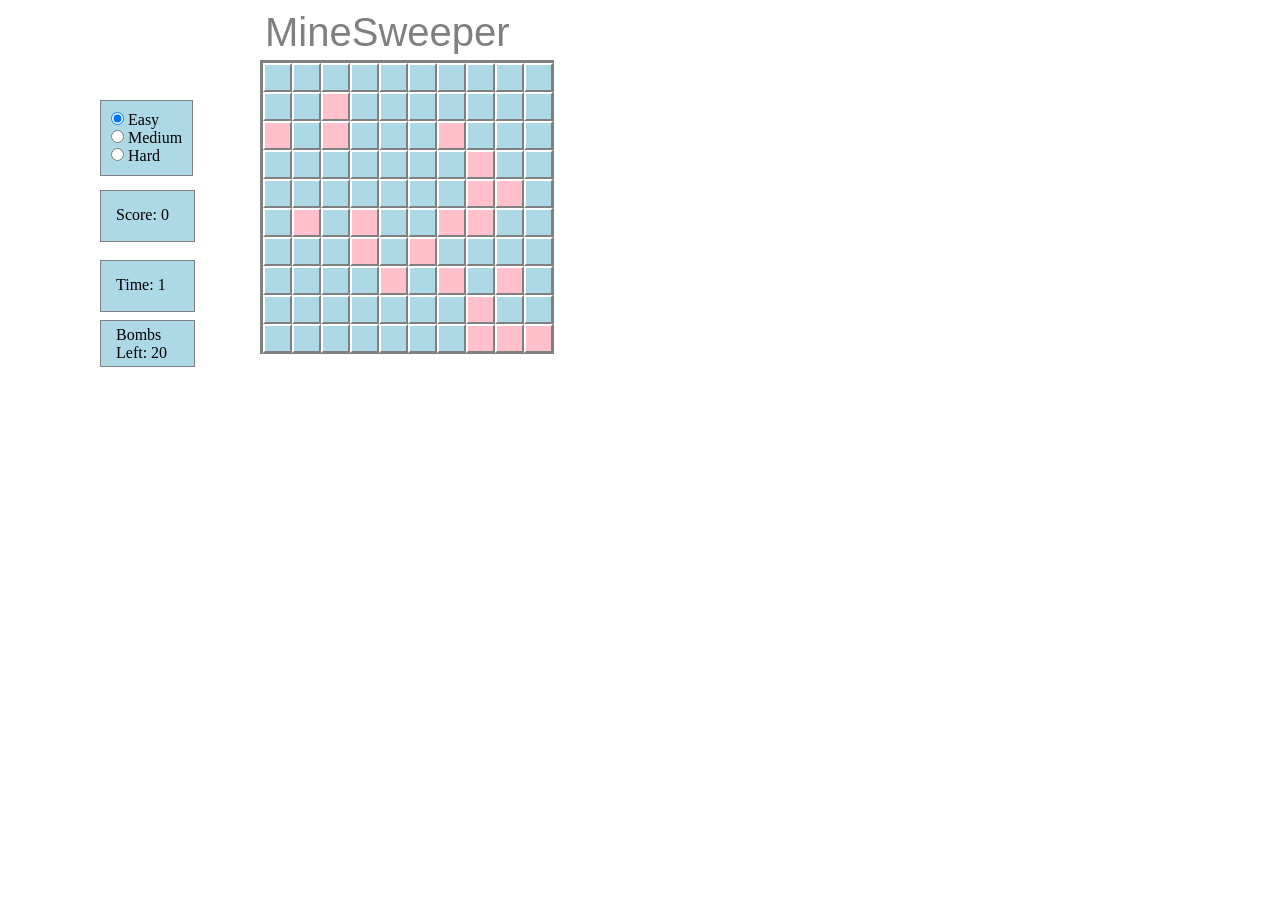
==== MineSweeper.html @ 5b5ac6d8 "safebox commit" ====
<html>
<head>
	<title>MineSweeper</title>
	<link rel="stylesheet" type="text/css" href="MineSweeper.css">
	<script src="https://ajax.googleapis.com/ajax/libs/jquery/2.2.4/jquery.min.js"></script>
</head>
<body>
	<div id = "container">
		<h1>MineSweeper</h1>
		<div id = "wrapper">
			<div id = 'world'></div>
		</div>
		<div id = "form-border"> 
			<form>
				  <input type="radio" id = "easy" name="difficulty" value="easy" checked> Easy<br>
				  <input type="radio" id = "medium" name="difficulty" value="medium"> Medium<br>
				  <input type="radio" id = "hard" name="difficulty" value="hard"> Hard
			</form>	
		</div>
		<div id = "timer"></div>
		<div id = "score"></div>
		<div id = "bombsleft"></div>
	</div>
	
	<script>

/*------------ Difficulty settings */
/*---------------------------------*/
	var bombsLeft = 0;
	var flagsused = 0;
	var time = 0;
	setInterval(displayTime, 1000);
	var count = 0;
	var score = 0;
	var mark = false;
	var difficulty = {
		bombcount: 20,
		mapheight: 10,
		mapwidth: 10,
	}
	$(document).on('click','#easy', function(){
		var x = Math.floor((event.clientX - 260) / 29);
		var y = Math.floor((event.clientY - 60) / 29);
		count = 0;
		if(world[y][x] == 2 && count == 0){
			count++;
			while(world[y][x] == 2){
				refreshBombs();
				countBombs();
			}	
		}
		difficulty.bombcount = 20;
		difficulty.mapheight = 10;
		difficulty.mapwidth = 10;
		masterMap();
		time = 0;
	});
	$(document).on('click','#medium', function(){
		var x = Math.floor((event.clientX - 260) / 29);
		var y = Math.floor((event.clientY - 60) / 29);
		count = 0;
		if(world[y][x] == 2 && count == 0){
			count++;
			while(world[y][x] == 2){
				refreshBombs();
				countBombs();
			}	
		}
		difficulty.bombcount = 80;
		difficulty.mapheight = 20;
		difficulty.mapwidth = 20;
		masterMap();
		time = 0;
	});	
	$(document).on('click','#hard', function(){
		var x = Math.floor((event.clientX - 260) / 29);
		var y = Math.floor((event.clientY - 60) / 29);
		count = 0;
		if(world[y][x] == 2 && count == 0){
			count++;
			while(world[y][x] == 2){
				refreshBombs();
				countBombs();
			}	
		}
		difficulty.bombcount = 250;
		difficulty.mapheight = 30;
		difficulty.mapwidth = 30;
		masterMap();
		time = 0;
	});

/*------------ Difficulty settings */
/*---------------------------------*/

	var world = [];

/*------------------------RIGHT CLICK ------*/
/*------------------------RIGHT CLICK ------*/
	$(document).on('contextmenu', function (e) {
        var x = Math.floor((e.pageX - 260) / 29);
		var y = Math.floor((e.pageY - 60) / 29);
		console.log(x);
		console.log(y);
		if(world[y][x] == 2) {
			world[y][x] = 3;
		}
		else if(world[y][x] == 1) {
			world[y][x] = 13;
		}
		else if(world[y][x] == 3) {
			world[y][x] = 2;
		}
		else if(world[y][x] == 13) {
			world[y][x] = 1;
		}
		displayMap();
		flagsused++;
		return false;
    });

/*------------------------RIGHT CLICK ------*/
/*------------------------RIGHT CLICK ------*/
	
	function masterMap() {
		refreshMap();
		setMap();
		countBombs();
		displayMap();
	}
	function refreshMap() {
		world = [];
	}
	function setMap() {
		for(var i = 0; i < difficulty.mapheight; i++) {
			world.push([]);
			for(var j = 0; j < difficulty.mapwidth; j++) {
				world[i].push(1);
			}
		}
	}
	setMap();

	function displayMap() {
		var output = "";
		for(var i = 0; i < world.length; i++) {
			output += "\n<div class ='row'>\n";
			for(var j = 0; j < world[i].length; j++){
				if(world[i][j] == 1) {
					output += "<div class='box btn'></div>";
				}
				else if(world[i][j] == 2) {
					output += "<div class ='bomb btn'></div>";
				}
				else if(world[i][j] == 3) {
					output += "<div class ='btn red'></div>";
				}
				else if(world[i][j] == 4) {
					output += "<div class ='btn zero'></div>";
				}
				else if(world[i][j] == 5) {
					output += "<div class ='btn one'></div>";
				}
				else if(world[i][j] == 6) {
					output += "<div class ='btn two'></div>";
				}
				else if(world[i][j] == 7) {
					output += "<div class ='btn three'></div>";
				}
				else if(world[i][j] == 8) {
					output += "<div class ='btn four'></div>";
				}
				else if(world[i][j] == 9) {
					output += "<div class ='btn five'></div>";
				}
				else if(world[i][j] == 10) {
					output += "<div class ='btn six'></div>";
				}
				else if(world[i][j] == 11) {
					output += "<div class ='btn seven'></div>";
				}
				else if(world[i][j] == 12) {
					output += "<div class ='btn eight'></div>";
				}
				else if(world[i][j] == 13) {
					output += "<div class ='btn red'></div>";
				}
			}
			output += "\n</div>";
		}
		document.getElementById('world').innerHTML = output;
	}

	function displayScore() {
		document.getElementById('score').innerHTML = "Score: " + score;
	}
	displayScore();

	function displayTime() {
		time++;
		document.getElementById('timer').innerHTML = "Time: " + time;
		displayBombCount();
	}

	function setBombs() {
		var x = Math.floor(Math.random() * difficulty.mapwidth);
		var y = Math.floor(Math.random() * difficulty.mapheight);
		world[y][x] = 2;
		countBombs();
	}

	function countBombs() {
		var count = 0;
		for(var i = 0; i < world.length; i++){
			for(var j = 0; j < world[i].length; j++){
				if(world[i][j] == 2){
    				count++;
    			}
			}
		}
		if(count < difficulty.bombcount) {
			setBombs();
		}
	}

	function refreshBombs() {
		for(var i = 0; i < world.length; i++){
			for(var j = 0; j < world[i].length; j++){
				world[i][j] = 1
			}
		}
	}

	function displayBombCount() {
		bombsLeft = difficulty.bombcount - flagsused;
		document.getElementById('bombsleft').innerHTML = "Bombs Left: " + bombsLeft;
	}

	countBombs();
	displayMap();

	function win() {
		var winCounter = 0;
		for(var i = 0; i < difficulty.mapheight; i++) {
			for(var j = 0; j < difficulty.mapwidth; j++) {
				if(world[i][j] == 1) {
					winCounter++;
				}
				if(world[i][j] == 13) {
					winCounter++;
				}
			}
		}
		if(winCounter == 0) {
			alert("You win!!!!!");
		}
	}
// $(document).mousedown(function(){ NOT WORKING!!!!!!!!
	$('.btn').hover(function(){
		$('this').addClass('zero');
		}, function(){
		$('this').addClass('box');
	});
// });



$(document).mouseup(function(event) {
	switch (event.which) {
		case 1:
		var x = Math.floor((event.clientX - 260) / 29);
		var y = Math.floor((event.clientY - 60) / 29);
		count++
		if(world[y][x] == 2 && count == 1){
			count++;
			while(world[y][x] == 2){
				refreshBombs();
				countBombs();
			}	
		}
		var bombcounter = 0;
		if(mark == false) {
			if(world[y][x] == 2) {
				alert('You hit a bomb and lost!');
				score -= 15;
				displayScore();
			}
			else if(world[y][x] == 1 && world[y+1] != undefined && world[y-1] != undefined) {
				if(world[y-1][x-1] == 2 || world[y-1][x-1] == 3) {
					bombcounter++;
				}
				if(world[y-1][x] == 2 || world[y-1][x] == 3) {
					bombcounter++;
				}
				if(world[y-1][x+1] == 2 || world[y-1][x+1] == 3) {
					bombcounter++;
				}
				if(world[y][x-1] == 2 || world[y][x-1] == 3) {
					bombcounter++;
				}
				if(world[y][x+1] == 2 || world[y][x+1] == 3) {
					bombcounter++;
				}
				if(world[y+1][x-1] == 2 || world[y+1][x-1] == 3) {
					bombcounter++;
				}
				if(world[y+1][x] == 2 || world[y+1][x] == 3) {
					bombcounter++;
				}
				if(world[y+1][x+1] == 2 || world[y+1][x+1] == 3) {
					bombcounter++;
				}
				world[y][x] = bombcounter + 4;
				score++;
				displayScore();
			}
			else if(world[y][x] == 1 && world[y+1] == undefined && world[y-1] != undefined) {
				if(world[y-1][x-1] == 2 || world[y-1][x-1] == 3) {
					bombcounter++;
				}
				if(world[y-1][x] == 2 || world[y-1][x] == 3) {
					bombcounter++;
				}
				if(world[y-1][x+1] == 2 || world[y-1][x+1] == 3) {
					bombcounter++;
				}
				if(world[y][x-1] == 2 || world[y][x-1] == 3) {
					bombcounter++;
				}
				if(world[y][x+1] == 2 || world[y][x+1] == 3) {
					bombcounter++;
				}
				world[y][x] = bombcounter + 4;
				score++;
				displayScore();
			}
			else if(world[y][x] == 1 && world[y+1] != undefined && world[y-1] == undefined) {
				if(world[y][x-1] == 2 || world[y][x-1] == 3) {
					bombcounter++;
				}
				if(world[y][x+1] == 2 || world[y][x+1] == 3) {
					bombcounter++;
				}
				if(world[y+1][x-1] == 2 || world[y+1][x-1] == 3) {
					bombcounter++;
				}
				if(world[y+1][x] == 2 || world[y+1][x] == 3) {
					bombcounter++;
				}
				if(world[y+1][x+1] == 2 || world[y+1][x+1] == 3) {
					bombcounter++;
				}
				world[y][x] = bombcounter + 4;
				score++;
				displayScore();
			}
		}
		displayMap();
		win();
	}
});

/* TO DO LIST
1) add input boxes
2) create a mouse down and mouse up function */

	</script>

</body>
</html>
---- MineSweeper.css ----
* {
	margin: 0px;
	padding: 0px;
}
html {
	padding-top: 60px;
}
h1 {
	position: absolute;
	top: 10px;
	left: 265px;
	font-family: sans-serif;
	font-size: 40px;
	font-weight: 400;
	color: grey;
}
p {
	margin-left: 250px;
}
form {
	position: absolute;
	left: 100px;
	top: 100px;
	border: 1px solid grey;
	background-color: lightblue;
	padding: 10px;
}
#wrapper {
	border-right: 1px solid grey;
	border-bottom: 1px solid grey;
	border-top: 3px solid grey;
	border-left: 3px solid grey;
	display: inline-block;
	margin-left: 260px;
}

.box {
	background-color: lightblue;
	width: 25px;
	height: 25px;
	display: inline-block;
	border-top: 2px solid white;
	border-left: 2px solid white;
	border-right: 2px solid grey;
	border-bottom: 2px solid grey;
	margin: 0px;
}
.bomb {
	background-color: pink;
	width: 25px;
	height: 25px;
	display: inline-block;
	border-top: 2px solid white;
	border-left: 2px solid white;
	border-right: 2px solid grey;
	border-bottom: 2px solid grey;
	margin: 0px;
}
.red {
	background: url('flag.png');
	background-size: cover;
	width: 25px;
	height: 25px;
	display: inline-block;
	border: 2px solid grey;
	margin: 0px;
}
.zero {
	background: url('number0.png');
	background-size: cover;
	width: 25px;
	height: 25px;
	display: inline-block;
	border: 2px solid grey;
	margin: 0px;
}
.one {
	background: url('number1.png');
	background-size: cover;
	width: 25px;
	height: 25px;
	display: inline-block;
	border: 2px solid grey;
	margin: 0px;
}
.two {
	background: url('number2.png');
	background-size: cover;
	width: 25px;
	height: 25px;
	display: inline-block;
	border: 2px solid grey;
	margin: 0px;
}
.three {
	background: url('number3.png');
	background-size: cover;
	width: 25px;
	height: 25px;
	display: inline-block;
	border: 2px solid grey;
	margin: 0px;
}
.four {
	background: url('number4.png');
	background-size: cover;
	width: 25px;
	height: 25px;
	display: inline-block;
	border: 2px solid grey;
	margin: 0px;
}
.five {
	background: url('number5.png');
	background-size: cover;
	width: 25px;
	height: 25px;
	display: inline-block;
	border: 2px solid grey;
	margin: 0px;
}
.six {
	background: url('number6.png');
	background-size: cover;
	width: 25px;
	height: 25px;
	display: inline-block;
	border: 2px solid grey;
	margin: 0px;
}
.seven {
	background: url('number7.png');
	background-size: cover;
	width: 25px;
	height: 25px;
	display: inline-block;
	border: 2px solid grey;
	margin: 0px;
}
.eight {
	background: url('number8.png');
	background-size: cover;
	width: 25px;
	height: 25px;
	display: inline-block;
	border: 2px solid grey;
	margin: 0px;
}
#score {
	position: absolute;
	top: 190px;
	left: 100px;
	width: 78px;
	height: 35px;
	border: 1px solid grey;
	display: inline-block;
	background-color: lightblue;
	padding-top: 15px;
	padding-left: 15px;
}
#timer {
	position: absolute;
	top: 260px;
	left: 100px;
	width: 78px;
	height: 35px;
	border: 1px solid grey;
	display: inline-block;
	background-color: lightblue;
	padding-top: 15px;
	padding-left: 15px;
}
#bombsleft {
	position: absolute;
	top: 320px;
	left: 100px;
	width: 78px;
	height: 35px;
	border: 1px solid grey;
	display: inline-block;
	background-color: lightblue;
	padding-top: 5px;
	padding-bottom: 5px;
	padding-left: 15px;
}
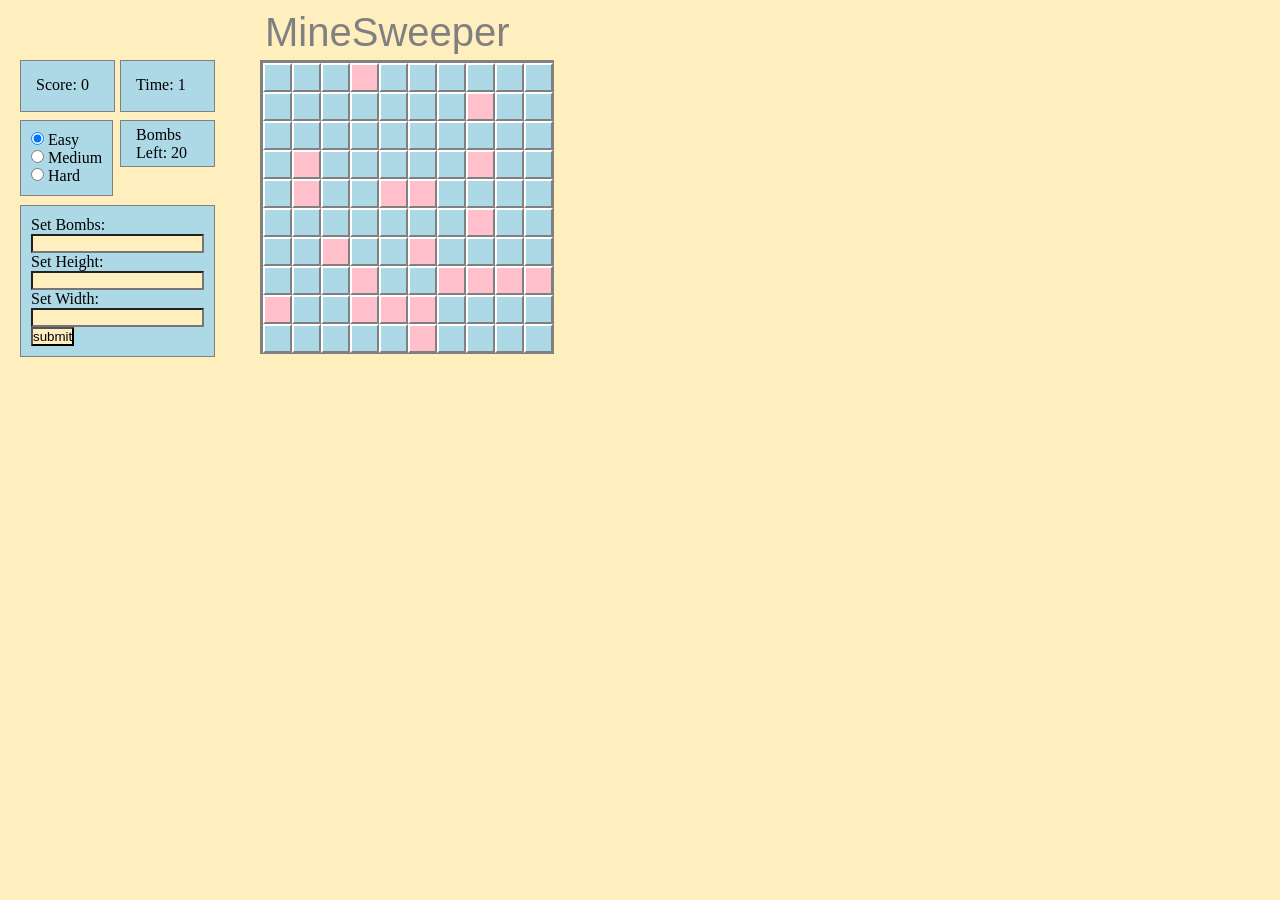
==== commit 93210b30: "auto algorithm completed" ====
--- a/MineSweeper.html
+++ b/MineSweeper.html
@@ -11,7 +11,7 @@
 			<div id = 'world'></div>
 		</div>
 		<div id = "form-border"> 
-			<form>
+			<form id = "difficulty">
 				  <input type="radio" id = "easy" name="difficulty" value="easy" checked> Easy<br>
 				  <input type="radio" id = "medium" name="difficulty" value="medium"> Medium<br>
 				  <input type="radio" id = "hard" name="difficulty" value="hard"> Hard
@@ -20,15 +20,30 @@
 		<div id = "timer"></div>
 		<div id = "score"></div>
 		<div id = "bombsleft"></div>
+		<div id = "form-border2"> 
+			<form = id = "settings">
+				Set Bombs: <br>
+				 <input type="text" id = "bombs" name="bombs"> <br>
+				Set Height: <br>
+				 <input type="text" id = "height" name="height"> <br>
+				Set Width: <br>
+				 <input type="text" id = "width" name="width"> <br>
+				 <input type = "submit" value = "submit">
+			</form>	
+		</div>
 	</div>
 	
 	<script>
 
 /*------------ Difficulty settings */
 /*---------------------------------*/
+	var world = [];
 	var bombsLeft = 0;
 	var flagsused = 0;
 	var time = 0;
+	var y;
+	var x;
+	var bombcounter;
 	setInterval(displayTime, 1000);
 	var count = 0;
 	var score = 0;
@@ -39,83 +54,75 @@
 		mapwidth: 10,
 	}
 	$(document).on('click','#easy', function(){
-		var x = Math.floor((event.clientX - 260) / 29);
-		var y = Math.floor((event.clientY - 60) / 29);
 		count = 0;
-		if(world[y][x] == 2 && count == 0){
-			count++;
-			while(world[y][x] == 2){
-				refreshBombs();
-				countBombs();
-			}	
-		}
+		flagsused = 0;
 		difficulty.bombcount = 20;
 		difficulty.mapheight = 10;
 		difficulty.mapwidth = 10;
 		masterMap();
 		time = 0;
+		score = 0;
 	});
 	$(document).on('click','#medium', function(){
-		var x = Math.floor((event.clientX - 260) / 29);
-		var y = Math.floor((event.clientY - 60) / 29);
 		count = 0;
-		if(world[y][x] == 2 && count == 0){
-			count++;
-			while(world[y][x] == 2){
-				refreshBombs();
-				countBombs();
-			}	
-		}
-		difficulty.bombcount = 80;
+		flagsused = 0;
+		difficulty.bombcount = 60;
 		difficulty.mapheight = 20;
 		difficulty.mapwidth = 20;
 		masterMap();
 		time = 0;
+		score = 0;
 	});	
 	$(document).on('click','#hard', function(){
-		var x = Math.floor((event.clientX - 260) / 29);
-		var y = Math.floor((event.clientY - 60) / 29);
 		count = 0;
-		if(world[y][x] == 2 && count == 0){
-			count++;
-			while(world[y][x] == 2){
-				refreshBombs();
-				countBombs();
-			}	
-		}
-		difficulty.bombcount = 250;
-		difficulty.mapheight = 30;
-		difficulty.mapwidth = 30;
+		flagsused = 0;
+		difficulty.bombcount = 120;
+		difficulty.mapheight = 25;
+		difficulty.mapwidth = 25;
 		masterMap();
 		time = 0;
+		score = 0;
 	});
+	$(document).ready(function() {
+		$('form').submit(function() {
+			count = 0;
+			flagsused = 0;
+			difficulty.bombcount =  $('#bombs').val();
+			difficulty.mapheight = $('#height').val();
+			difficulty.mapwidth = $('#width').val();
+			masterMap();
+			time = 0;
+			score = 0;
+			return false;
+		})
+	})
 
 /*------------ Difficulty settings */
 /*---------------------------------*/
 
-	var world = [];
 
 /*------------------------RIGHT CLICK ------*/
 /*------------------------RIGHT CLICK ------*/
 	$(document).on('contextmenu', function (e) {
-        var x = Math.floor((e.pageX - 260) / 29);
-		var y = Math.floor((e.pageY - 60) / 29);
-		console.log(x);
-		console.log(y);
+        x = Math.floor((e.pageX - 260) / 29);
+		y = Math.floor((e.pageY - 60) / 29);
 		if(world[y][x] == 2) {
 			world[y][x] = 3;
+			flagsused++;
 		}
 		else if(world[y][x] == 1) {
 			world[y][x] = 13;
+			flagsused++;
 		}
 		else if(world[y][x] == 3) {
 			world[y][x] = 2;
+			flagsused--;
 		}
 		else if(world[y][x] == 13) {
 			world[y][x] = 1;
+			flagsused--;
 		}
 		displayMap();
-		flagsused++;
 		return false;
     });
 
@@ -185,6 +192,9 @@
 				else if(world[i][j] == 13) {
 					output += "<div class ='btn red'></div>";
 				}
+				else if(world[i][j] == 14) {
+					output += "<div class ='btn explosion'></div>";
+				}
 			}
 			output += "\n</div>";
 		}
@@ -263,94 +273,915 @@
 	});
 // });
 
-
-
-$(document).mouseup(function(event) {
-	switch (event.which) {
-		case 1:
-		var x = Math.floor((event.clientX - 260) / 29);
-		var y = Math.floor((event.clientY - 60) / 29);
-		count++
-		if(world[y][x] == 2 && count == 1){
+	function preventFirstClickLoss() {
+		count++;
+		if(world[y][x] == 2 && count <= 2){
 			count++;
 			while(world[y][x] == 2){
 				refreshBombs();
 				countBombs();
 			}	
 		}
+	}
+
+	function zeroClick1() {
+		bombcounter = 0;
+		y++;
+		if(world[y][x] == 1 && world[y+1] != undefined && world[y-1] != undefined) {
+				if(world[y-1][x-1] == 2 || world[y-1][x-1] == 3  || world[y-1][x-1] == 14) {
+					bombcounter++;
+				}
+				if(world[y-1][x] == 2 || world[y-1][x] == 3 || world[y-1][x] == 14) {
+					bombcounter++;
+				}
+				if(world[y-1][x+1] == 2 || world[y-1][x+1] == 3 || world[y-1][x+1] == 14) {
+					bombcounter++;
+				}
+				if(world[y][x-1] == 2 || world[y][x-1] == 3 || world[y][x-1] == 14) {
+					bombcounter++;
+				}
+				if(world[y][x+1] == 2 || world[y][x+1] == 3 || world[y][x+1] == 14) {
+					bombcounter++;
+				}
+				if(world[y+1][x-1] == 2 || world[y+1][x-1] == 3 || world[y+1][x-1] == 14) {
+					bombcounter++;
+				}
+				if(world[y+1][x] == 2 || world[y+1][x] == 3 || world[y+1][x] == 14) {
+					bombcounter++;
+				}
+				if(world[y+1][x+1] == 2 || world[y+1][x+1] == 3 || world[y+1][x+1] == 14) {
+					bombcounter++;
+				}
+				world[y][x] = bombcounter + 4;
+				if(bombcounter == 0) {
+					zeroClick1();
+					zeroClick2();
+					zeroClick3();
+					zeroClick4();
+					zeroClick5();
+					zeroClick6();
+					zeroClick7();
+					zeroClick8();
+				}
+				score++;
+				displayScore();
+		}
+		else if(world[y][x] == 1 && world[y+1] == undefined && world[y-1] != undefined) {
+				if(world[y-1][x-1] == 2 || world[y-1][x-1] == 3 || world[y-1][x-1] == 14) {
+					bombcounter++;
+				}
+				if(world[y-1][x] == 2 || world[y-1][x] == 3 || world[y-1][x] == 14) {
+					bombcounter++;
+				}
+				if(world[y-1][x+1] == 2 || world[y-1][x+1] == 3 || world[y-1][x+1] == 14) {
+					bombcounter++;
+				}
+				if(world[y][x-1] == 2 || world[y][x-1] == 3 || world[y][x-1] == 14) {
+					bombcounter++;
+				}
+				if(world[y][x+1] == 2 || world[y][x+1] == 3 || world[y][x+1] == 14) {
+					bombcounter++;
+				}
+				world[y][x] = bombcounter + 4;
+				if(bombcounter == 0) {
+					zeroClick2();
+					zeroClick4();
+					zeroClick5();
+					zeroClick7();
+					zeroClick8();
+				}
+				score++;
+				displayScore();
+		}
+		else if(world[y][x] == 1 && world[y+1] != undefined && world[y-1] == undefined) {
+				if(world[y][x-1] == 2 || world[y][x-1] == 3 || world[y][x-1] == 14) {
+					bombcounter++;
+				}
+				if(world[y][x+1] == 2 || world[y][x+1] == 3 || world[y][x+1] == 14) {
+					bombcounter++;
+				}
+				if(world[y+1][x-1] == 2 || world[y+1][x-1] == 3 || world[y+1][x-1] == 14) {
+					bombcounter++;
+				}
+				if(world[y+1][x] == 2 || world[y+1][x] == 3 || world[y+1][x] == 14) {
+					bombcounter++;
+				}
+				if(world[y+1][x+1] == 2 || world[y+1][x+1] == 3 || world[y+1][x+1] == 14) {
+					bombcounter++;
+				}
+				world[y][x] = bombcounter + 4;
+				if(bombcounter == 0) {
+					zeroClick1();
+					zeroClick4();
+					zeroClick3();
+					zeroClick7();
+					zeroClick6();
+				}
+				score++;
+				displayScore();
+		}
+		y--;
+	}
+	function zeroClick2() {
+		bombcounter = 0;
+		y--;
+		if(world[y][x] == 1 && world[y+1] != undefined && world[y-1] != undefined) {
+				if(world[y-1][x-1] == 2 || world[y-1][x-1] == 3  || world[y-1][x-1] == 14) {
+					bombcounter++;
+				}
+				if(world[y-1][x] == 2 || world[y-1][x] == 3 || world[y-1][x] == 14) {
+					bombcounter++;
+				}
+				if(world[y-1][x+1] == 2 || world[y-1][x+1] == 3 || world[y-1][x+1] == 14) {
+					bombcounter++;
+				}
+				if(world[y][x-1] == 2 || world[y][x-1] == 3 || world[y][x-1] == 14) {
+					bombcounter++;
+				}
+				if(world[y][x+1] == 2 || world[y][x+1] == 3 || world[y][x+1] == 14) {
+					bombcounter++;
+				}
+				if(world[y+1][x-1] == 2 || world[y+1][x-1] == 3 || world[y+1][x-1] == 14) {
+					bombcounter++;
+				}
+				if(world[y+1][x] == 2 || world[y+1][x] == 3 || world[y+1][x] == 14) {
+					bombcounter++;
+				}
+				if(world[y+1][x+1] == 2 || world[y+1][x+1] == 3 || world[y+1][x+1] == 14) {
+					bombcounter++;
+				}
+				world[y][x] = bombcounter + 4;
+				if(bombcounter == 0) {
+					zeroClick1();
+					zeroClick2();
+					zeroClick3();
+					zeroClick4();
+					zeroClick5();
+					zeroClick6();
+					zeroClick7();
+					zeroClick8();
+				}
+				score++;
+				displayScore();
+		}
+		else if(world[y][x] == 1 && world[y+1] == undefined && world[y-1] != undefined) {
+				if(world[y-1][x-1] == 2 || world[y-1][x-1] == 3 || world[y-1][x-1] == 14) {
+					bombcounter++;
+				}
+				if(world[y-1][x] == 2 || world[y-1][x] == 3 || world[y-1][x] == 14) {
+					bombcounter++;
+				}
+				if(world[y-1][x+1] == 2 || world[y-1][x+1] == 3 || world[y-1][x+1] == 14) {
+					bombcounter++;
+				}
+				if(world[y][x-1] == 2 || world[y][x-1] == 3 || world[y][x-1] == 14) {
+					bombcounter++;
+				}
+				if(world[y][x+1] == 2 || world[y][x+1] == 3 || world[y][x+1] == 14) {
+					bombcounter++;
+				}
+				world[y][x] = bombcounter + 4;
+				if(bombcounter == 0) {
+					zeroClick2();
+					zeroClick4();
+					zeroClick5();
+					zeroClick7();
+					zeroClick8();
+				}
+				score++;
+				displayScore();
+		}
+		else if(world[y][x] == 1 && world[y+1] != undefined && world[y-1] == undefined) {
+				if(world[y][x-1] == 2 || world[y][x-1] == 3 || world[y][x-1] == 14) {
+					bombcounter++;
+				}
+				if(world[y][x+1] == 2 || world[y][x+1] == 3 || world[y][x+1] == 14) {
+					bombcounter++;
+				}
+				if(world[y+1][x-1] == 2 || world[y+1][x-1] == 3 || world[y+1][x-1] == 14) {
+					bombcounter++;
+				}
+				if(world[y+1][x] == 2 || world[y+1][x] == 3 || world[y+1][x] == 14) {
+					bombcounter++;
+				}
+				if(world[y+1][x+1] == 2 || world[y+1][x+1] == 3 || world[y+1][x+1] == 14) {
+					bombcounter++;
+				}
+				world[y][x] == bombcounter + 4;
+				if(bombcounter == 0) {
+					zeroClick1();
+					zeroClick4();
+					zeroClick3();
+					zeroClick7();
+					zeroClick6();
+				}
+				score++;
+				displayScore();
+		}
+		y++
+	}
+	function zeroClick3() {
+		bombcounter = 0;
+		x++;
+		y++;
+		if(world[y][x] == 1 && world[y+1] != undefined && world[y-1] != undefined) {
+				if(world[y-1][x-1] == 2 || world[y-1][x-1] == 3  || world[y-1][x-1] == 14) {
+					bombcounter++;
+				}
+				if(world[y-1][x] == 2 || world[y-1][x] == 3 || world[y-1][x] == 14) {
+					bombcounter++;
+				}
+				if(world[y-1][x+1] == 2 || world[y-1][x+1] == 3 || world[y-1][x+1] == 14) {
+					bombcounter++;
+				}
+				if(world[y][x-1] == 2 || world[y][x-1] == 3 || world[y][x-1] == 14) {
+					bombcounter++;
+				}
+				if(world[y][x+1] == 2 || world[y][x+1] == 3 || world[y][x+1] == 14) {
+					bombcounter++;
+				}
+				if(world[y+1][x-1] == 2 || world[y+1][x-1] == 3 || world[y+1][x-1] == 14) {
+					bombcounter++;
+				}
+				if(world[y+1][x] == 2 || world[y+1][x] == 3 || world[y+1][x] == 14) {
+					bombcounter++;
+				}
+				if(world[y+1][x+1] == 2 || world[y+1][x+1] == 3 || world[y+1][x+1] == 14) {
+					bombcounter++;
+				}
+				world[y][x] = bombcounter + 4;
+				if(bombcounter == 0) {
+					zeroClick1();
+					zeroClick2();
+					zeroClick3();
+					zeroClick4();
+					zeroClick5();
+					zeroClick6();
+					zeroClick7();
+					zeroClick8();
+				}
+				score++;
+				displayScore();
+		}
+		else if(world[y][x] == 1 && world[y+1] == undefined && world[y-1] != undefined) {
+				if(world[y-1][x-1] == 2 || world[y-1][x-1] == 3 || world[y-1][x-1] == 14) {
+					bombcounter++;
+				}
+				if(world[y-1][x] == 2 || world[y-1][x] == 3 || world[y-1][x] == 14) {
+					bombcounter++;
+				}
+				if(world[y-1][x+1] == 2 || world[y-1][x+1] == 3 || world[y-1][x+1] == 14) {
+					bombcounter++;
+				}
+				if(world[y][x-1] == 2 || world[y][x-1] == 3 || world[y][x-1] == 14) {
+					bombcounter++;
+				}
+				if(world[y][x+1] == 2 || world[y][x+1] == 3 || world[y][x+1] == 14) {
+					bombcounter++;
+				}
+				world[y][x] = bombcounter + 4;
+				if(bombcounter == 0) {
+					zeroClick2();
+					zeroClick4();
+					zeroClick5();
+					zeroClick7();
+					zeroClick8();
+				}
+				score++;
+				displayScore();
+		}
+		else if(world[y][x] == 1 && world[y+1] != undefined && world[y-1] == undefined) {
+				if(world[y][x-1] == 2 || world[y][x-1] == 3 || world[y][x-1] == 14) {
+					bombcounter++;
+				}
+				if(world[y][x+1] == 2 || world[y][x+1] == 3 || world[y][x+1] == 14) {
+					bombcounter++;
+				}
+				if(world[y+1][x-1] == 2 || world[y+1][x-1] == 3 || world[y+1][x-1] == 14) {
+					bombcounter++;
+				}
+				if(world[y+1][x] == 2 || world[y+1][x] == 3 || world[y+1][x] == 14) {
+					bombcounter++;
+				}
+				if(world[y+1][x+1] == 2 || world[y+1][x+1] == 3 || world[y+1][x+1] == 14) {
+					bombcounter++;
+				}
+				world[y][x] = bombcounter + 4;
+				if(bombcounter == 0) {
+					zeroClick1();
+					zeroClick4();
+					zeroClick3();
+					zeroClick7();
+					zeroClick6();
+				}
+				score++;
+				displayScore();
+		}
+		x--;
+		y--;
+	}
+	function zeroClick4() {
+		bombcounter = 0;
+		x++;
+		if(world[y][x] == 1 && world[y+1] != undefined && world[y-1] != undefined) {
+				if(world[y-1][x-1] == 2 || world[y-1][x-1] == 3  || world[y-1][x-1] == 14) {
+					bombcounter++;
+				}
+				if(world[y-1][x] == 2 || world[y-1][x] == 3 || world[y-1][x] == 14) {
+					bombcounter++;
+				}
+				if(world[y-1][x+1] == 2 || world[y-1][x+1] == 3 || world[y-1][x+1] == 14) {
+					bombcounter++;
+				}
+				if(world[y][x-1] == 2 || world[y][x-1] == 3 || world[y][x-1] == 14) {
+					bombcounter++;
+				}
+				if(world[y][x+1] == 2 || world[y][x+1] == 3 || world[y][x+1] == 14) {
+					bombcounter++;
+				}
+				if(world[y+1][x-1] == 2 || world[y+1][x-1] == 3 || world[y+1][x-1] == 14) {
+					bombcounter++;
+				}
+				if(world[y+1][x] == 2 || world[y+1][x] == 3 || world[y+1][x] == 14) {
+					bombcounter++;
+				}
+				if(world[y+1][x+1] == 2 || world[y+1][x+1] == 3 || world[y+1][x+1] == 14) {
+					bombcounter++;
+				}
+				world[y][x] = bombcounter + 4;
+				if(bombcounter == 0) {
+					zeroClick1();
+					zeroClick2();
+					zeroClick3();
+					zeroClick4();
+					zeroClick5();
+					zeroClick6();
+					zeroClick7();
+					zeroClick8();
+				}
+				score++;
+				displayScore();
+		}
+		else if(world[y][x] == 1 && world[y+1] == undefined && world[y-1] != undefined) {
+				if(world[y-1][x-1] == 2 || world[y-1][x-1] == 3 || world[y-1][x-1] == 14) {
+					bombcounter++;
+				}
+				if(world[y-1][x] == 2 || world[y-1][x] == 3 || world[y-1][x] == 14) {
+					bombcounter++;
+				}
+				if(world[y-1][x+1] == 2 || world[y-1][x+1] == 3 || world[y-1][x+1] == 14) {
+					bombcounter++;
+				}
+				if(world[y][x-1] == 2 || world[y][x-1] == 3 || world[y][x-1] == 14) {
+					bombcounter++;
+				}
+				if(world[y][x+1] == 2 || world[y][x+1] == 3 || world[y][x+1] == 14) {
+					bombcounter++;
+				}
+				world[y][x] = bombcounter + 4;
+				if(bombcounter == 0) {
+					zeroClick2();
+					zeroClick4();
+					zeroClick5();
+					zeroClick7();
+					zeroClick8();
+				}
+				score++;
+				displayScore();
+		}
+		else if(world[y][x] == 1 && world[y+1] != undefined && world[y-1] == undefined) {
+				if(world[y][x-1] == 2 || world[y][x-1] == 3 || world[y][x-1] == 14) {
+					bombcounter++;
+				}
+				if(world[y][x+1] == 2 || world[y][x+1] == 3 || world[y][x+1] == 14) {
+					bombcounter++;
+				}
+				if(world[y+1][x-1] == 2 || world[y+1][x-1] == 3 || world[y+1][x-1] == 14) {
+					bombcounter++;
+				}
+				if(world[y+1][x] == 2 || world[y+1][x] == 3 || world[y+1][x] == 14) {
+					bombcounter++;
+				}
+				if(world[y+1][x+1] == 2 || world[y+1][x+1] == 3 || world[y+1][x+1] == 14) {
+					bombcounter++;
+				}
+				world[y][x] = bombcounter + 4;
+				if(bombcounter == 0) {
+					zeroClick1();
+					zeroClick4();
+					zeroClick3();
+					zeroClick7();
+					zeroClick6();
+				}
+				score++;
+				displayScore();
+		}
+		x--;
+	}
+	function zeroClick5() {
+		bombcounter = 0;
+		x++;
+		y--;
+		if(world[y][x] == 1 && world[y+1] != undefined && world[y-1] != undefined) {
+				if(world[y-1][x-1] == 2 || world[y-1][x-1] == 3  || world[y-1][x-1] == 14) {
+					bombcounter++;
+				}
+				if(world[y-1][x] == 2 || world[y-1][x] == 3 || world[y-1][x] == 14) {
+					bombcounter++;
+				}
+				if(world[y-1][x+1] == 2 || world[y-1][x+1] == 3 || world[y-1][x+1] == 14) {
+					bombcounter++;
+				}
+				if(world[y][x-1] == 2 || world[y][x-1] == 3 || world[y][x-1] == 14) {
+					bombcounter++;
+				}
+				if(world[y][x+1] == 2 || world[y][x+1] == 3 || world[y][x+1] == 14) {
+					bombcounter++;
+				}
+				if(world[y+1][x-1] == 2 || world[y+1][x-1] == 3 || world[y+1][x-1] == 14) {
+					bombcounter++;
+				}
+				if(world[y+1][x] == 2 || world[y+1][x] == 3 || world[y+1][x] == 14) {
+					bombcounter++;
+				}
+				if(world[y+1][x+1] == 2 || world[y+1][x+1] == 3 || world[y+1][x+1] == 14) {
+					bombcounter++;
+				}
+				world[y][x] = bombcounter + 4;
+				if(bombcounter == 0) {
+					zeroClick1();
+					zeroClick2();
+					zeroClick3();
+					zeroClick4();
+					zeroClick5();
+					zeroClick6();
+					zeroClick7();
+					zeroClick8();
+				}
+				score++;
+				displayScore();
+		}
+		else if(world[y][x] == 1 && world[y+1] == undefined && world[y-1] != undefined) {
+				if(world[y-1][x-1] == 2 || world[y-1][x-1] == 3 || world[y-1][x-1] == 14) {
+					bombcounter++;
+				}
+				if(world[y-1][x] == 2 || world[y-1][x] == 3 || world[y-1][x] == 14) {
+					bombcounter++;
+				}
+				if(world[y-1][x+1] == 2 || world[y-1][x+1] == 3 || world[y-1][x+1] == 14) {
+					bombcounter++;
+				}
+				if(world[y][x-1] == 2 || world[y][x-1] == 3 || world[y][x-1] == 14) {
+					bombcounter++;
+				}
+				if(world[y][x+1] == 2 || world[y][x+1] == 3 || world[y][x+1] == 14) {
+					bombcounter++;
+				}
+				world[y][x] = bombcounter + 4;
+				if(bombcounter == 0) {
+					zeroClick2();
+					zeroClick4();
+					zeroClick5();
+					zeroClick7();
+					zeroClick8();
+				}
+				score++;
+				displayScore();
+		}
+		else if(world[y][x] == 1 && world[y+1] != undefined && world[y-1] == undefined) {
+				if(world[y][x-1] == 2 || world[y][x-1] == 3 || world[y][x-1] == 14) {
+					bombcounter++;
+				}
+				if(world[y][x+1] == 2 || world[y][x+1] == 3 || world[y][x+1] == 14) {
+					bombcounter++;
+				}
+				if(world[y+1][x-1] == 2 || world[y+1][x-1] == 3 || world[y+1][x-1] == 14) {
+					bombcounter++;
+				}
+				if(world[y+1][x] == 2 || world[y+1][x] == 3 || world[y+1][x] == 14) {
+					bombcounter++;
+				}
+				if(world[y+1][x+1] == 2 || world[y+1][x+1] == 3 || world[y+1][x+1] == 14) {
+					bombcounter++;
+				}
+				world[y][x] = bombcounter + 4;
+				if(bombcounter == 0) {
+					zeroClick1();
+					zeroClick4();
+					zeroClick3();
+					zeroClick7();
+					zeroClick6();
+				}
+				score++;
+				displayScore();
+		}
+		x--;
+		y++;
+	}
+	function zeroClick6() {
+		bombcounter = 0;
+		x--;
+		y++;
+		if(world[y][x] == 1 && world[y+1] != undefined && world[y-1] != undefined) {
+				if(world[y-1][x-1] == 2 || world[y-1][x-1] == 3  || world[y-1][x-1] == 14) {
+					bombcounter++;
+				}
+				if(world[y-1][x] == 2 || world[y-1][x] == 3 || world[y-1][x] == 14) {
+					bombcounter++;
+				}
+				if(world[y-1][x+1] == 2 || world[y-1][x+1] == 3 || world[y-1][x+1] == 14) {
+					bombcounter++;
+				}
+				if(world[y][x-1] == 2 || world[y][x-1] == 3 || world[y][x-1] == 14) {
+					bombcounter++;
+				}
+				if(world[y][x+1] == 2 || world[y][x+1] == 3 || world[y][x+1] == 14) {
+					bombcounter++;
+				}
+				if(world[y+1][x-1] == 2 || world[y+1][x-1] == 3 || world[y+1][x-1] == 14) {
+					bombcounter++;
+				}
+				if(world[y+1][x] == 2 || world[y+1][x] == 3 || world[y+1][x] == 14) {
+					bombcounter++;
+				}
+				if(world[y+1][x+1] == 2 || world[y+1][x+1] == 3 || world[y+1][x+1] == 14) {
+					bombcounter++;
+				}
+				world[y][x] = bombcounter + 4;
+				if(bombcounter == 0) {
+					zeroClick1();
+					zeroClick2();
+					zeroClick3();
+					zeroClick4();
+					zeroClick5();
+					zeroClick6();
+					zeroClick7();
+					zeroClick8();
+				}
+				score++;
+				displayScore();
+		}
+		else if(world[y][x] == 1 && world[y+1] == undefined && world[y-1] != undefined) {
+				if(world[y-1][x-1] == 2 || world[y-1][x-1] == 3 || world[y-1][x-1] == 14) {
+					bombcounter++;
+				}
+				if(world[y-1][x] == 2 || world[y-1][x] == 3 || world[y-1][x] == 14) {
+					bombcounter++;
+				}
+				if(world[y-1][x+1] == 2 || world[y-1][x+1] == 3 || world[y-1][x+1] == 14) {
+					bombcounter++;
+				}
+				if(world[y][x-1] == 2 || world[y][x-1] == 3 || world[y][x-1] == 14) {
+					bombcounter++;
+				}
+				if(world[y][x+1] == 2 || world[y][x+1] == 3 || world[y][x+1] == 14) {
+					bombcounter++;
+				}
+				world[y][x] = bombcounter + 4;
+				if(bombcounter == 0) {
+					zeroClick2();
+					zeroClick4();
+					zeroClick5();
+					zeroClick7();
+					zeroClick8();
+				}
+				score++;
+				displayScore();
+		}
+		else if(world[y][x] == 1 && world[y+1] != undefined && world[y-1] == undefined) {
+				if(world[y][x-1] == 2 || world[y][x-1] == 3 || world[y][x-1] == 14) {
+					bombcounter++;
+				}
+				if(world[y][x+1] == 2 || world[y][x+1] == 3 || world[y][x+1] == 14) {
+					bombcounter++;
+				}
+				if(world[y+1][x-1] == 2 || world[y+1][x-1] == 3 || world[y+1][x-1] == 14) {
+					bombcounter++;
+				}
+				if(world[y+1][x] == 2 || world[y+1][x] == 3 || world[y+1][x] == 14) {
+					bombcounter++;
+				}
+				if(world[y+1][x+1] == 2 || world[y+1][x+1] == 3 || world[y+1][x+1] == 14) {
+					bombcounter++;
+				}
+				world[y][x] = bombcounter + 4;
+				if(bombcounter == 0) {
+					zeroClick1();
+					zeroClick4();
+					zeroClick3();
+					zeroClick7();
+					zeroClick6();
+				}
+				score++;
+				displayScore();
+		}
+		x++;
+		y--;
+	}
+	function zeroClick7() {
+		bombcounter = 0;
+		x--;
+		if(world[y][x] == 1 && world[y+1] != undefined && world[y-1] != undefined) {
+				if(world[y-1][x-1] == 2 || world[y-1][x-1] == 3  || world[y-1][x-1] == 14) {
+					bombcounter++;
+				}
+				if(world[y-1][x] == 2 || world[y-1][x] == 3 || world[y-1][x] == 14) {
+					bombcounter++;
+				}
+				if(world[y-1][x+1] == 2 || world[y-1][x+1] == 3 || world[y-1][x+1] == 14) {
+					bombcounter++;
+				}
+				if(world[y][x-1] == 2 || world[y][x-1] == 3 || world[y][x-1] == 14) {
+					bombcounter++;
+				}
+				if(world[y][x+1] == 2 || world[y][x+1] == 3 || world[y][x+1] == 14) {
+					bombcounter++;
+				}
+				if(world[y+1][x-1] == 2 || world[y+1][x-1] == 3 || world[y+1][x-1] == 14) {
+					bombcounter++;
+				}
+				if(world[y+1][x] == 2 || world[y+1][x] == 3 || world[y+1][x] == 14) {
+					bombcounter++;
+				}
+				if(world[y+1][x+1] == 2 || world[y+1][x+1] == 3 || world[y+1][x+1] == 14) {
+					bombcounter++;
+				}
+				world[y][x] = bombcounter + 4;
+				if(bombcounter == 0) {
+					zeroClick1();
+					zeroClick2();
+					zeroClick3();
+					zeroClick4();
+					zeroClick5();
+					zeroClick6();
+					zeroClick7();
+					zeroClick8();
+				}
+				score++;
+				displayScore();
+		}
+		else if(world[y][x] == 1 && world[y+1] == undefined && world[y-1] != undefined) {
+				if(world[y-1][x-1] == 2 || world[y-1][x-1] == 3 || world[y-1][x-1] == 14) {
+					bombcounter++;
+				}
+				if(world[y-1][x] == 2 || world[y-1][x] == 3 || world[y-1][x] == 14) {
+					bombcounter++;
+				}
+				if(world[y-1][x+1] == 2 || world[y-1][x+1] == 3 || world[y-1][x+1] == 14) {
+					bombcounter++;
+				}
+				if(world[y][x-1] == 2 || world[y][x-1] == 3 || world[y][x-1] == 14) {
+					bombcounter++;
+				}
+				if(world[y][x+1] == 2 || world[y][x+1] == 3 || world[y][x+1] == 14) {
+					bombcounter++;
+				}
+				world[y][x] = bombcounter + 4;
+				if(bombcounter == 0) {
+					zeroClick2();
+					zeroClick4();
+					zeroClick5();
+					zeroClick7();
+					zeroClick8();
+				}
+				score++;
+				displayScore();
+		}
+		else if(world[y][x] == 1 && world[y+1] != undefined && world[y-1] == undefined) {
+				if(world[y][x-1] == 2 || world[y][x-1] == 3 || world[y][x-1] == 14) {
+					bombcounter++;
+				}
+				if(world[y][x+1] == 2 || world[y][x+1] == 3 || world[y][x+1] == 14) {
+					bombcounter++;
+				}
+				if(world[y+1][x-1] == 2 || world[y+1][x-1] == 3 || world[y+1][x-1] == 14) {
+					bombcounter++;
+				}
+				if(world[y+1][x] == 2 || world[y+1][x] == 3 || world[y+1][x] == 14) {
+					bombcounter++;
+				}
+				if(world[y+1][x+1] == 2 || world[y+1][x+1] == 3 || world[y+1][x+1] == 14) {
+					bombcounter++;
+				}
+				world[y][x] = bombcounter + 4;
+				if(bombcounter == 0) {
+					zeroClick1();
+					zeroClick4();
+					zeroClick3();
+					zeroClick7();
+					zeroClick6();
+				}
+				score++;
+				displayScore();
+		}
+		x++;
+	}
+	function zeroClick8() {
+		bombcounter = 0;
+		x--;
+		y--;
+		if(world[y][x] == 1 && world[y+1] != undefined && world[y-1] != undefined) {
+				if(world[y-1][x-1] == 2 || world[y-1][x-1] == 3  || world[y-1][x-1] == 14) {
+					bombcounter++;
+				}
+				if(world[y-1][x] == 2 || world[y-1][x] == 3 || world[y-1][x] == 14) {
+					bombcounter++;
+				}
+				if(world[y-1][x+1] == 2 || world[y-1][x+1] == 3 || world[y-1][x+1] == 14) {
+					bombcounter++;
+				}
+				if(world[y][x-1] == 2 || world[y][x-1] == 3 || world[y][x-1] == 14) {
+					bombcounter++;
+				}
+				if(world[y][x+1] == 2 || world[y][x+1] == 3 || world[y][x+1] == 14) {
+					bombcounter++;
+				}
+				if(world[y+1][x-1] == 2 || world[y+1][x-1] == 3 || world[y+1][x-1] == 14) {
+					bombcounter++;
+				}
+				if(world[y+1][x] == 2 || world[y+1][x] == 3 || world[y+1][x] == 14) {
+					bombcounter++;
+				}
+				if(world[y+1][x+1] == 2 || world[y+1][x+1] == 3 || world[y+1][x+1] == 14) {
+					bombcounter++;
+				}
+				world[y][x] = bombcounter + 4;
+				if(bombcounter == 0) {
+					zeroClick1();
+					zeroClick2();
+					zeroClick3();
+					zeroClick4();
+					zeroClick5();
+					zeroClick6();
+					zeroClick7();
+					zeroClick8();
+				}
+				score++;
+				displayScore();
+		}
+		else if(world[y][x] == 1 && world[y+1] == undefined && world[y-1] != undefined) {
+				if(world[y-1][x-1] == 2 || world[y-1][x-1] == 3 || world[y-1][x-1] == 14) {
+					bombcounter++;
+				}
+				if(world[y-1][x] == 2 || world[y-1][x] == 3 || world[y-1][x] == 14) {
+					bombcounter++;
+				}
+				if(world[y-1][x+1] == 2 || world[y-1][x+1] == 3 || world[y-1][x+1] == 14) {
+					bombcounter++;
+				}
+				if(world[y][x-1] == 2 || world[y][x-1] == 3 || world[y][x-1] == 14) {
+					bombcounter++;
+				}
+				if(world[y][x+1] == 2 || world[y][x+1] == 3 || world[y][x+1] == 14) {
+					bombcounter++;
+				}
+				world[y][x] = bombcounter + 4;
+				if(bombcounter == 0) {
+					zeroClick2();
+					zeroClick4();
+					zeroClick5();
+					zeroClick7();
+					zeroClick8();
+				}
+				score++;
+				displayScore();
+		}
+		else if(world[y][x] == 1 && world[y+1] != undefined && world[y-1] == undefined) {
+				if(world[y][x-1] == 2 || world[y][x-1] == 3 || world[y][x-1] == 14) {
+					bombcounter++;
+				}
+				if(world[y][x+1] == 2 || world[y][x+1] == 3 || world[y][x+1] == 14) {
+					bombcounter++;
+				}
+				if(world[y+1][x-1] == 2 || world[y+1][x-1] == 3 || world[y+1][x-1] == 14) {
+					bombcounter++;
+				}
+				if(world[y+1][x] == 2 || world[y+1][x] == 3 || world[y+1][x] == 14) {
+					bombcounter++;
+				}
+				if(world[y+1][x+1] == 2 || world[y+1][x+1] == 3 || world[y+1][x+1] == 14) {
+					bombcounter++;
+				}
+				world[y][x] = bombcounter + 4;
+				if(bombcounter == 0) {
+					zeroClick1();
+					zeroClick4();
+					zeroClick3();
+					zeroClick7();
+					zeroClick6();
+				}
+				score++;
+				displayScore();
+		}
+		x++;
+		y++;
+	}
+$(document).mouseup(function(event) {
+	switch (event.which) {
+		case 1:
+		 x = Math.floor((event.clientX - 260) / 29);
+		 y = Math.floor((event.clientY - 60) / 29);
+		preventFirstClickLoss();
 		var bombcounter = 0;
 		if(mark == false) {
 			if(world[y][x] == 2) {
-				alert('You hit a bomb and lost!');
+				world[y][x] = 14;
+				flagsused++;
+				var snd = new Audio("explosion.wav");
+				snd.play();
 				score -= 15;
 				displayScore();
 			}
 			else if(world[y][x] == 1 && world[y+1] != undefined && world[y-1] != undefined) {
-				if(world[y-1][x-1] == 2 || world[y-1][x-1] == 3) {
-					bombcounter++;
-				}
-				if(world[y-1][x] == 2 || world[y-1][x] == 3) {
-					bombcounter++;
-				}
-				if(world[y-1][x+1] == 2 || world[y-1][x+1] == 3) {
-					bombcounter++;
-				}
-				if(world[y][x-1] == 2 || world[y][x-1] == 3) {
-					bombcounter++;
-				}
-				if(world[y][x+1] == 2 || world[y][x+1] == 3) {
-					bombcounter++;
-				}
-				if(world[y+1][x-1] == 2 || world[y+1][x-1] == 3) {
-					bombcounter++;
-				}
-				if(world[y+1][x] == 2 || world[y+1][x] == 3) {
-					bombcounter++;
-				}
-				if(world[y+1][x+1] == 2 || world[y+1][x+1] == 3) {
-					bombcounter++;
-				}
-				world[y][x] = bombcounter + 4;
+				if(world[y-1][x-1] == 2 || world[y-1][x-1] == 3  || world[y-1][x-1] == 14) {
+					bombcounter++;
+				}
+				if(world[y-1][x] == 2 || world[y-1][x] == 3 || world[y-1][x] == 14) {
+					bombcounter++;
+				}
+				if(world[y-1][x+1] == 2 || world[y-1][x+1] == 3 || world[y-1][x+1] == 14) {
+					bombcounter++;
+				}
+				if(world[y][x-1] == 2 || world[y][x-1] == 3 || world[y][x-1] == 14) {
+					bombcounter++;
+				}
+				if(world[y][x+1] == 2 || world[y][x+1] == 3 || world[y][x+1] == 14) {
+					bombcounter++;
+				}
+				if(world[y+1][x-1] == 2 || world[y+1][x-1] == 3 || world[y+1][x-1] == 14) {
+					bombcounter++;
+				}
+				if(world[y+1][x] == 2 || world[y+1][x] == 3 || world[y+1][x] == 14) {
+					bombcounter++;
+				}
+				if(world[y+1][x+1] == 2 || world[y+1][x+1] == 3 || world[y+1][x+1] == 14) {
+					bombcounter++;
+				}
+				world[y][x] = bombcounter + 4;
+				if(bombcounter == 0) {
+					zeroClick1();
+					zeroClick2();
+					zeroClick3();
+					zeroClick4();
+					zeroClick5();
+					zeroClick6();
+					zeroClick7();
+					zeroClick8();
+				}
 				score++;
 				displayScore();
 			}
 			else if(world[y][x] == 1 && world[y+1] == undefined && world[y-1] != undefined) {
-				if(world[y-1][x-1] == 2 || world[y-1][x-1] == 3) {
-					bombcounter++;
-				}
-				if(world[y-1][x] == 2 || world[y-1][x] == 3) {
-					bombcounter++;
-				}
-				if(world[y-1][x+1] == 2 || world[y-1][x+1] == 3) {
-					bombcounter++;
-				}
-				if(world[y][x-1] == 2 || world[y][x-1] == 3) {
-					bombcounter++;
-				}
-				if(world[y][x+1] == 2 || world[y][x+1] == 3) {
-					bombcounter++;
-				}
-				world[y][x] = bombcounter + 4;
+				if(world[y-1][x-1] == 2 || world[y-1][x-1] == 3 || world[y-1][x-1] == 14) {
+					bombcounter++;
+				}
+				if(world[y-1][x] == 2 || world[y-1][x] == 3 || world[y-1][x] == 14) {
+					bombcounter++;
+				}
+				if(world[y-1][x+1] == 2 || world[y-1][x+1] == 3 || world[y-1][x+1] == 14) {
+					bombcounter++;
+				}
+				if(world[y][x-1] == 2 || world[y][x-1] == 3 || world[y][x-1] == 14) {
+					bombcounter++;
+				}
+				if(world[y][x+1] == 2 || world[y][x+1] == 3 || world[y][x+1] == 14) {
+					bombcounter++;
+				}
+				world[y][x] = bombcounter + 4;
+				if(bombcounter == 0) {
+					zeroClick2();
+					zeroClick4();
+					zeroClick5();
+					zeroClick7();
+					zeroClick8();
+				}
 				score++;
 				displayScore();
 			}
 			else if(world[y][x] == 1 && world[y+1] != undefined && world[y-1] == undefined) {
-				if(world[y][x-1] == 2 || world[y][x-1] == 3) {
-					bombcounter++;
-				}
-				if(world[y][x+1] == 2 || world[y][x+1] == 3) {
-					bombcounter++;
-				}
-				if(world[y+1][x-1] == 2 || world[y+1][x-1] == 3) {
-					bombcounter++;
-				}
-				if(world[y+1][x] == 2 || world[y+1][x] == 3) {
-					bombcounter++;
-				}
-				if(world[y+1][x+1] == 2 || world[y+1][x+1] == 3) {
-					bombcounter++;
-				}
-				world[y][x] = bombcounter + 4;
+				if(world[y][x-1] == 2 || world[y][x-1] == 3 || world[y][x-1] == 14) {
+					bombcounter++;
+				}
+				if(world[y][x+1] == 2 || world[y][x+1] == 3 || world[y][x+1] == 14) {
+					bombcounter++;
+				}
+				if(world[y+1][x-1] == 2 || world[y+1][x-1] == 3 || world[y+1][x-1] == 14) {
+					bombcounter++;
+				}
+				if(world[y+1][x] == 2 || world[y+1][x] == 3 || world[y+1][x] == 14) {
+					bombcounter++;
+				}
+				if(world[y+1][x+1] == 2 || world[y+1][x+1] == 3 || world[y+1][x+1] == 14) {
+					bombcounter++;
+				}
+				world[y][x] = bombcounter + 4;
+				if(bombcounter == 0) {
+					zeroClick1();
+					zeroClick4();
+					zeroClick3();
+					zeroClick7();
+					zeroClick6();
+				}
 				score++;
 				displayScore();
 			}
--- a/MineSweeper.css
+++ b/MineSweeper.css
@@ -1,6 +1,7 @@
 * {
 	margin: 0px;
 	padding: 0px;
+	background-color: rgb(255, 239, 191);
 }
 html {
 	padding-top: 60px;
@@ -17,10 +18,18 @@
 p {
 	margin-left: 250px;
 }
-form {
-	position: absolute;
-	left: 100px;
-	top: 100px;
+#difficulty {
+	position: absolute;
+	left: 20px;
+	top: 120px;
+	border: 1px solid grey;
+	background-color: lightblue;
+	padding: 10px;
+}
+#settings {
+	position: absolute;
+	left: 20px;
+	top: 205px;
 	border: 1px solid grey;
 	background-color: lightblue;
 	padding: 10px;
@@ -146,10 +155,19 @@
 	border: 2px solid grey;
 	margin: 0px;
 }
+.explosion {
+	background: url('explosion.png');
+	background-size: cover;
+	width: 25px;
+	height: 25px;
+	display: inline-block;
+	border: 2px solid grey;
+	margin: 0px;
+}
 #score {
 	position: absolute;
-	top: 190px;
-	left: 100px;
+	top: 60px;
+	left: 20px;
 	width: 78px;
 	height: 35px;
 	border: 1px solid grey;
@@ -160,8 +178,8 @@
 }
 #timer {
 	position: absolute;
-	top: 260px;
-	left: 100px;
+	top: 60px;
+	left: 120px;
 	width: 78px;
 	height: 35px;
 	border: 1px solid grey;
@@ -172,8 +190,8 @@
 }
 #bombsleft {
 	position: absolute;
-	top: 320px;
-	left: 100px;
+	top: 120px;
+	left: 120px;
 	width: 78px;
 	height: 35px;
 	border: 1px solid grey;
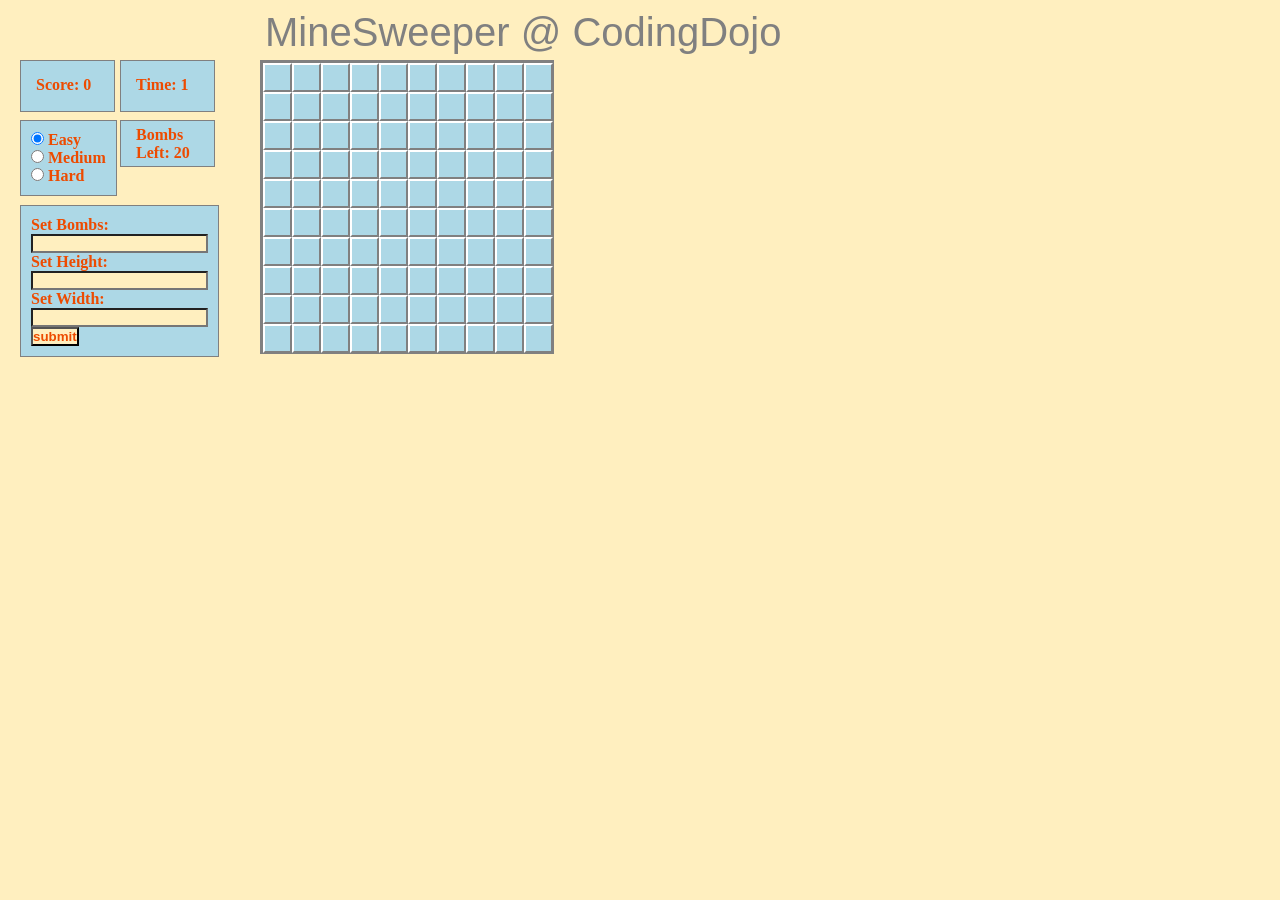
==== commit 61336e66: "latest fixes" ====
--- a/MineSweeper.html
+++ b/MineSweeper.html
@@ -6,7 +6,7 @@
 </head>
 <body>
 	<div id = "container">
-		<h1>MineSweeper</h1>
+		<h1>MineSweeper @ CodingDojo</h1>
 		<div id = "wrapper">
 			<div id = 'world'></div>
 		</div>
@@ -85,6 +85,7 @@
 	});
 	$(document).ready(function() {
 		$('form').submit(function() {
+			// formUseCheck();
 			count = 0;
 			flagsused = 0;
 			difficulty.bombcount =  $('#bombs').val();
@@ -128,7 +129,12 @@
 
 /*------------------------RIGHT CLICK ------*/
 /*------------------------RIGHT CLICK ------*/
-	
+	// function formUseCheck() {
+	// 	if($('#bombs').val() > ($('#height').val() * $('#width').val()) {
+	// 			alert("Too many bombs!");
+	// 			return false;
+	// 		}
+	// }
 	function masterMap() {
 		refreshMap();
 		setMap();
@@ -157,7 +163,7 @@
 					output += "<div class='box btn'></div>";
 				}
 				else if(world[i][j] == 2) {
-					output += "<div class ='bomb btn'></div>";
+					output += "<div class ='box btn'></div>";
 				}
 				else if(world[i][j] == 3) {
 					output += "<div class ='btn red'></div>";
@@ -1192,7 +1198,6 @@
 });
 
 /* TO DO LIST
-1) add input boxes
 2) create a mouse down and mouse up function */
 
 	</script>
--- a/MineSweeper.css
+++ b/MineSweeper.css
@@ -2,6 +2,8 @@
 	margin: 0px;
 	padding: 0px;
 	background-color: rgb(255, 239, 191);
+	color: rgb(237, 75, 0);
+	font-weight: 700;
 }
 html {
 	padding-top: 60px;
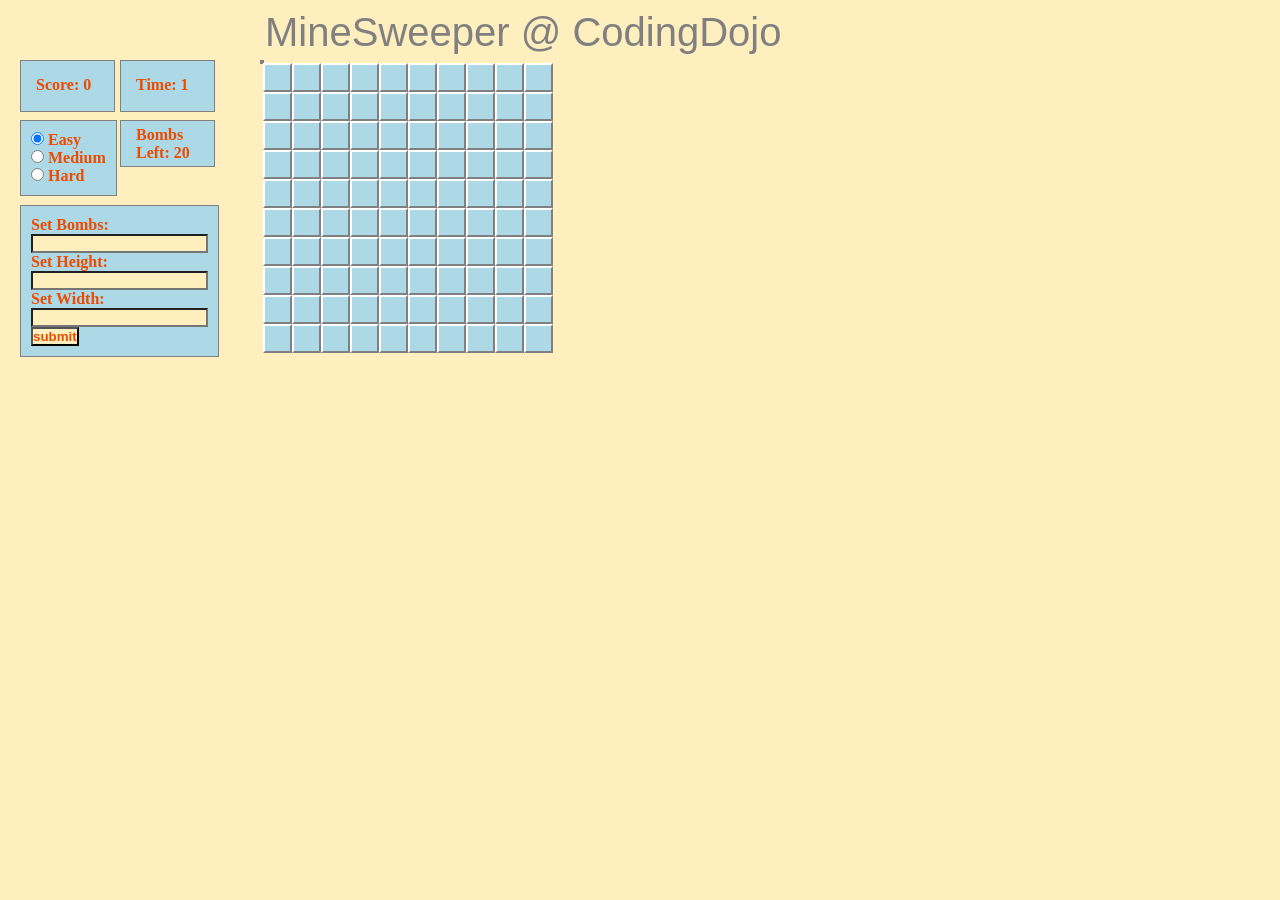
==== commit 2e69c04e: "repeated lines changed to function" ====
--- a/MineSweeper.html
+++ b/MineSweeper.html
@@ -290,10 +290,8 @@
 		}
 	}
 
-	function zeroClick1() {
-		bombcounter = 0;
-		y++;
-		if(world[y][x] == 1 && world[y+1] != undefined && world[y-1] != undefined) {
+	function clickCheck() {
+			if(world[y][x] == 1 && world[y+1] != undefined && world[y-1] != undefined) {
 				if(world[y-1][x-1] == 2 || world[y-1][x-1] == 3  || world[y-1][x-1] == 14) {
 					bombcounter++;
 				}
@@ -331,8 +329,8 @@
 				}
 				score++;
 				displayScore();
-		}
-		else if(world[y][x] == 1 && world[y+1] == undefined && world[y-1] != undefined) {
+			}
+			else if(world[y][x] == 1 && world[y+1] == undefined && world[y-1] != undefined) {
 				if(world[y-1][x-1] == 2 || world[y-1][x-1] == 3 || world[y-1][x-1] == 14) {
 					bombcounter++;
 				}
@@ -358,8 +356,8 @@
 				}
 				score++;
 				displayScore();
-		}
-		else if(world[y][x] == 1 && world[y+1] != undefined && world[y-1] == undefined) {
+			}
+			else if(world[y][x] == 1 && world[y+1] != undefined && world[y-1] == undefined) {
 				if(world[y][x-1] == 2 || world[y][x-1] == 3 || world[y][x-1] == 14) {
 					bombcounter++;
 				}
@@ -385,402 +383,40 @@
 				}
 				score++;
 				displayScore();
-		}
+			}
+	}
+
+	function zeroClick1() {
+		bombcounter = 0;
+		y++;
+		clickCheck();
 		y--;
 	}
 	function zeroClick2() {
 		bombcounter = 0;
 		y--;
-		if(world[y][x] == 1 && world[y+1] != undefined && world[y-1] != undefined) {
-				if(world[y-1][x-1] == 2 || world[y-1][x-1] == 3  || world[y-1][x-1] == 14) {
-					bombcounter++;
-				}
-				if(world[y-1][x] == 2 || world[y-1][x] == 3 || world[y-1][x] == 14) {
-					bombcounter++;
-				}
-				if(world[y-1][x+1] == 2 || world[y-1][x+1] == 3 || world[y-1][x+1] == 14) {
-					bombcounter++;
-				}
-				if(world[y][x-1] == 2 || world[y][x-1] == 3 || world[y][x-1] == 14) {
-					bombcounter++;
-				}
-				if(world[y][x+1] == 2 || world[y][x+1] == 3 || world[y][x+1] == 14) {
-					bombcounter++;
-				}
-				if(world[y+1][x-1] == 2 || world[y+1][x-1] == 3 || world[y+1][x-1] == 14) {
-					bombcounter++;
-				}
-				if(world[y+1][x] == 2 || world[y+1][x] == 3 || world[y+1][x] == 14) {
-					bombcounter++;
-				}
-				if(world[y+1][x+1] == 2 || world[y+1][x+1] == 3 || world[y+1][x+1] == 14) {
-					bombcounter++;
-				}
-				world[y][x] = bombcounter + 4;
-				if(bombcounter == 0) {
-					zeroClick1();
-					zeroClick2();
-					zeroClick3();
-					zeroClick4();
-					zeroClick5();
-					zeroClick6();
-					zeroClick7();
-					zeroClick8();
-				}
-				score++;
-				displayScore();
-		}
-		else if(world[y][x] == 1 && world[y+1] == undefined && world[y-1] != undefined) {
-				if(world[y-1][x-1] == 2 || world[y-1][x-1] == 3 || world[y-1][x-1] == 14) {
-					bombcounter++;
-				}
-				if(world[y-1][x] == 2 || world[y-1][x] == 3 || world[y-1][x] == 14) {
-					bombcounter++;
-				}
-				if(world[y-1][x+1] == 2 || world[y-1][x+1] == 3 || world[y-1][x+1] == 14) {
-					bombcounter++;
-				}
-				if(world[y][x-1] == 2 || world[y][x-1] == 3 || world[y][x-1] == 14) {
-					bombcounter++;
-				}
-				if(world[y][x+1] == 2 || world[y][x+1] == 3 || world[y][x+1] == 14) {
-					bombcounter++;
-				}
-				world[y][x] = bombcounter + 4;
-				if(bombcounter == 0) {
-					zeroClick2();
-					zeroClick4();
-					zeroClick5();
-					zeroClick7();
-					zeroClick8();
-				}
-				score++;
-				displayScore();
-		}
-		else if(world[y][x] == 1 && world[y+1] != undefined && world[y-1] == undefined) {
-				if(world[y][x-1] == 2 || world[y][x-1] == 3 || world[y][x-1] == 14) {
-					bombcounter++;
-				}
-				if(world[y][x+1] == 2 || world[y][x+1] == 3 || world[y][x+1] == 14) {
-					bombcounter++;
-				}
-				if(world[y+1][x-1] == 2 || world[y+1][x-1] == 3 || world[y+1][x-1] == 14) {
-					bombcounter++;
-				}
-				if(world[y+1][x] == 2 || world[y+1][x] == 3 || world[y+1][x] == 14) {
-					bombcounter++;
-				}
-				if(world[y+1][x+1] == 2 || world[y+1][x+1] == 3 || world[y+1][x+1] == 14) {
-					bombcounter++;
-				}
-				world[y][x] == bombcounter + 4;
-				if(bombcounter == 0) {
-					zeroClick1();
-					zeroClick4();
-					zeroClick3();
-					zeroClick7();
-					zeroClick6();
-				}
-				score++;
-				displayScore();
-		}
+		clickCheck();
 		y++
 	}
 	function zeroClick3() {
 		bombcounter = 0;
 		x++;
 		y++;
-		if(world[y][x] == 1 && world[y+1] != undefined && world[y-1] != undefined) {
-				if(world[y-1][x-1] == 2 || world[y-1][x-1] == 3  || world[y-1][x-1] == 14) {
-					bombcounter++;
-				}
-				if(world[y-1][x] == 2 || world[y-1][x] == 3 || world[y-1][x] == 14) {
-					bombcounter++;
-				}
-				if(world[y-1][x+1] == 2 || world[y-1][x+1] == 3 || world[y-1][x+1] == 14) {
-					bombcounter++;
-				}
-				if(world[y][x-1] == 2 || world[y][x-1] == 3 || world[y][x-1] == 14) {
-					bombcounter++;
-				}
-				if(world[y][x+1] == 2 || world[y][x+1] == 3 || world[y][x+1] == 14) {
-					bombcounter++;
-				}
-				if(world[y+1][x-1] == 2 || world[y+1][x-1] == 3 || world[y+1][x-1] == 14) {
-					bombcounter++;
-				}
-				if(world[y+1][x] == 2 || world[y+1][x] == 3 || world[y+1][x] == 14) {
-					bombcounter++;
-				}
-				if(world[y+1][x+1] == 2 || world[y+1][x+1] == 3 || world[y+1][x+1] == 14) {
-					bombcounter++;
-				}
-				world[y][x] = bombcounter + 4;
-				if(bombcounter == 0) {
-					zeroClick1();
-					zeroClick2();
-					zeroClick3();
-					zeroClick4();
-					zeroClick5();
-					zeroClick6();
-					zeroClick7();
-					zeroClick8();
-				}
-				score++;
-				displayScore();
-		}
-		else if(world[y][x] == 1 && world[y+1] == undefined && world[y-1] != undefined) {
-				if(world[y-1][x-1] == 2 || world[y-1][x-1] == 3 || world[y-1][x-1] == 14) {
-					bombcounter++;
-				}
-				if(world[y-1][x] == 2 || world[y-1][x] == 3 || world[y-1][x] == 14) {
-					bombcounter++;
-				}
-				if(world[y-1][x+1] == 2 || world[y-1][x+1] == 3 || world[y-1][x+1] == 14) {
-					bombcounter++;
-				}
-				if(world[y][x-1] == 2 || world[y][x-1] == 3 || world[y][x-1] == 14) {
-					bombcounter++;
-				}
-				if(world[y][x+1] == 2 || world[y][x+1] == 3 || world[y][x+1] == 14) {
-					bombcounter++;
-				}
-				world[y][x] = bombcounter + 4;
-				if(bombcounter == 0) {
-					zeroClick2();
-					zeroClick4();
-					zeroClick5();
-					zeroClick7();
-					zeroClick8();
-				}
-				score++;
-				displayScore();
-		}
-		else if(world[y][x] == 1 && world[y+1] != undefined && world[y-1] == undefined) {
-				if(world[y][x-1] == 2 || world[y][x-1] == 3 || world[y][x-1] == 14) {
-					bombcounter++;
-				}
-				if(world[y][x+1] == 2 || world[y][x+1] == 3 || world[y][x+1] == 14) {
-					bombcounter++;
-				}
-				if(world[y+1][x-1] == 2 || world[y+1][x-1] == 3 || world[y+1][x-1] == 14) {
-					bombcounter++;
-				}
-				if(world[y+1][x] == 2 || world[y+1][x] == 3 || world[y+1][x] == 14) {
-					bombcounter++;
-				}
-				if(world[y+1][x+1] == 2 || world[y+1][x+1] == 3 || world[y+1][x+1] == 14) {
-					bombcounter++;
-				}
-				world[y][x] = bombcounter + 4;
-				if(bombcounter == 0) {
-					zeroClick1();
-					zeroClick4();
-					zeroClick3();
-					zeroClick7();
-					zeroClick6();
-				}
-				score++;
-				displayScore();
-		}
+		clickCheck();
 		x--;
 		y--;
 	}
 	function zeroClick4() {
 		bombcounter = 0;
 		x++;
-		if(world[y][x] == 1 && world[y+1] != undefined && world[y-1] != undefined) {
-				if(world[y-1][x-1] == 2 || world[y-1][x-1] == 3  || world[y-1][x-1] == 14) {
-					bombcounter++;
-				}
-				if(world[y-1][x] == 2 || world[y-1][x] == 3 || world[y-1][x] == 14) {
-					bombcounter++;
-				}
-				if(world[y-1][x+1] == 2 || world[y-1][x+1] == 3 || world[y-1][x+1] == 14) {
-					bombcounter++;
-				}
-				if(world[y][x-1] == 2 || world[y][x-1] == 3 || world[y][x-1] == 14) {
-					bombcounter++;
-				}
-				if(world[y][x+1] == 2 || world[y][x+1] == 3 || world[y][x+1] == 14) {
-					bombcounter++;
-				}
-				if(world[y+1][x-1] == 2 || world[y+1][x-1] == 3 || world[y+1][x-1] == 14) {
-					bombcounter++;
-				}
-				if(world[y+1][x] == 2 || world[y+1][x] == 3 || world[y+1][x] == 14) {
-					bombcounter++;
-				}
-				if(world[y+1][x+1] == 2 || world[y+1][x+1] == 3 || world[y+1][x+1] == 14) {
-					bombcounter++;
-				}
-				world[y][x] = bombcounter + 4;
-				if(bombcounter == 0) {
-					zeroClick1();
-					zeroClick2();
-					zeroClick3();
-					zeroClick4();
-					zeroClick5();
-					zeroClick6();
-					zeroClick7();
-					zeroClick8();
-				}
-				score++;
-				displayScore();
-		}
-		else if(world[y][x] == 1 && world[y+1] == undefined && world[y-1] != undefined) {
-				if(world[y-1][x-1] == 2 || world[y-1][x-1] == 3 || world[y-1][x-1] == 14) {
-					bombcounter++;
-				}
-				if(world[y-1][x] == 2 || world[y-1][x] == 3 || world[y-1][x] == 14) {
-					bombcounter++;
-				}
-				if(world[y-1][x+1] == 2 || world[y-1][x+1] == 3 || world[y-1][x+1] == 14) {
-					bombcounter++;
-				}
-				if(world[y][x-1] == 2 || world[y][x-1] == 3 || world[y][x-1] == 14) {
-					bombcounter++;
-				}
-				if(world[y][x+1] == 2 || world[y][x+1] == 3 || world[y][x+1] == 14) {
-					bombcounter++;
-				}
-				world[y][x] = bombcounter + 4;
-				if(bombcounter == 0) {
-					zeroClick2();
-					zeroClick4();
-					zeroClick5();
-					zeroClick7();
-					zeroClick8();
-				}
-				score++;
-				displayScore();
-		}
-		else if(world[y][x] == 1 && world[y+1] != undefined && world[y-1] == undefined) {
-				if(world[y][x-1] == 2 || world[y][x-1] == 3 || world[y][x-1] == 14) {
-					bombcounter++;
-				}
-				if(world[y][x+1] == 2 || world[y][x+1] == 3 || world[y][x+1] == 14) {
-					bombcounter++;
-				}
-				if(world[y+1][x-1] == 2 || world[y+1][x-1] == 3 || world[y+1][x-1] == 14) {
-					bombcounter++;
-				}
-				if(world[y+1][x] == 2 || world[y+1][x] == 3 || world[y+1][x] == 14) {
-					bombcounter++;
-				}
-				if(world[y+1][x+1] == 2 || world[y+1][x+1] == 3 || world[y+1][x+1] == 14) {
-					bombcounter++;
-				}
-				world[y][x] = bombcounter + 4;
-				if(bombcounter == 0) {
-					zeroClick1();
-					zeroClick4();
-					zeroClick3();
-					zeroClick7();
-					zeroClick6();
-				}
-				score++;
-				displayScore();
-		}
+		clickCheck();
 		x--;
 	}
 	function zeroClick5() {
 		bombcounter = 0;
 		x++;
 		y--;
-		if(world[y][x] == 1 && world[y+1] != undefined && world[y-1] != undefined) {
-				if(world[y-1][x-1] == 2 || world[y-1][x-1] == 3  || world[y-1][x-1] == 14) {
-					bombcounter++;
-				}
-				if(world[y-1][x] == 2 || world[y-1][x] == 3 || world[y-1][x] == 14) {
-					bombcounter++;
-				}
-				if(world[y-1][x+1] == 2 || world[y-1][x+1] == 3 || world[y-1][x+1] == 14) {
-					bombcounter++;
-				}
-				if(world[y][x-1] == 2 || world[y][x-1] == 3 || world[y][x-1] == 14) {
-					bombcounter++;
-				}
-				if(world[y][x+1] == 2 || world[y][x+1] == 3 || world[y][x+1] == 14) {
-					bombcounter++;
-				}
-				if(world[y+1][x-1] == 2 || world[y+1][x-1] == 3 || world[y+1][x-1] == 14) {
-					bombcounter++;
-				}
-				if(world[y+1][x] == 2 || world[y+1][x] == 3 || world[y+1][x] == 14) {
-					bombcounter++;
-				}
-				if(world[y+1][x+1] == 2 || world[y+1][x+1] == 3 || world[y+1][x+1] == 14) {
-					bombcounter++;
-				}
-				world[y][x] = bombcounter + 4;
-				if(bombcounter == 0) {
-					zeroClick1();
-					zeroClick2();
-					zeroClick3();
-					zeroClick4();
-					zeroClick5();
-					zeroClick6();
-					zeroClick7();
-					zeroClick8();
-				}
-				score++;
-				displayScore();
-		}
-		else if(world[y][x] == 1 && world[y+1] == undefined && world[y-1] != undefined) {
-				if(world[y-1][x-1] == 2 || world[y-1][x-1] == 3 || world[y-1][x-1] == 14) {
-					bombcounter++;
-				}
-				if(world[y-1][x] == 2 || world[y-1][x] == 3 || world[y-1][x] == 14) {
-					bombcounter++;
-				}
-				if(world[y-1][x+1] == 2 || world[y-1][x+1] == 3 || world[y-1][x+1] == 14) {
-					bombcounter++;
-				}
-				if(world[y][x-1] == 2 || world[y][x-1] == 3 || world[y][x-1] == 14) {
-					bombcounter++;
-				}
-				if(world[y][x+1] == 2 || world[y][x+1] == 3 || world[y][x+1] == 14) {
-					bombcounter++;
-				}
-				world[y][x] = bombcounter + 4;
-				if(bombcounter == 0) {
-					zeroClick2();
-					zeroClick4();
-					zeroClick5();
-					zeroClick7();
-					zeroClick8();
-				}
-				score++;
-				displayScore();
-		}
-		else if(world[y][x] == 1 && world[y+1] != undefined && world[y-1] == undefined) {
-				if(world[y][x-1] == 2 || world[y][x-1] == 3 || world[y][x-1] == 14) {
-					bombcounter++;
-				}
-				if(world[y][x+1] == 2 || world[y][x+1] == 3 || world[y][x+1] == 14) {
-					bombcounter++;
-				}
-				if(world[y+1][x-1] == 2 || world[y+1][x-1] == 3 || world[y+1][x-1] == 14) {
-					bombcounter++;
-				}
-				if(world[y+1][x] == 2 || world[y+1][x] == 3 || world[y+1][x] == 14) {
-					bombcounter++;
-				}
-				if(world[y+1][x+1] == 2 || world[y+1][x+1] == 3 || world[y+1][x+1] == 14) {
-					bombcounter++;
-				}
-				world[y][x] = bombcounter + 4;
-				if(bombcounter == 0) {
-					zeroClick1();
-					zeroClick4();
-					zeroClick3();
-					zeroClick7();
-					zeroClick6();
-				}
-				score++;
-				displayScore();
-		}
+		clickCheck();
 		x--;
 		y++;
 	}
@@ -788,409 +424,132 @@
 		bombcounter = 0;
 		x--;
 		y++;
-		if(world[y][x] == 1 && world[y+1] != undefined && world[y-1] != undefined) {
-				if(world[y-1][x-1] == 2 || world[y-1][x-1] == 3  || world[y-1][x-1] == 14) {
-					bombcounter++;
-				}
-				if(world[y-1][x] == 2 || world[y-1][x] == 3 || world[y-1][x] == 14) {
-					bombcounter++;
-				}
-				if(world[y-1][x+1] == 2 || world[y-1][x+1] == 3 || world[y-1][x+1] == 14) {
-					bombcounter++;
-				}
-				if(world[y][x-1] == 2 || world[y][x-1] == 3 || world[y][x-1] == 14) {
-					bombcounter++;
-				}
-				if(world[y][x+1] == 2 || world[y][x+1] == 3 || world[y][x+1] == 14) {
-					bombcounter++;
-				}
-				if(world[y+1][x-1] == 2 || world[y+1][x-1] == 3 || world[y+1][x-1] == 14) {
-					bombcounter++;
-				}
-				if(world[y+1][x] == 2 || world[y+1][x] == 3 || world[y+1][x] == 14) {
-					bombcounter++;
-				}
-				if(world[y+1][x+1] == 2 || world[y+1][x+1] == 3 || world[y+1][x+1] == 14) {
-					bombcounter++;
-				}
-				world[y][x] = bombcounter + 4;
-				if(bombcounter == 0) {
-					zeroClick1();
-					zeroClick2();
-					zeroClick3();
-					zeroClick4();
-					zeroClick5();
-					zeroClick6();
-					zeroClick7();
-					zeroClick8();
-				}
-				score++;
-				displayScore();
-		}
-		else if(world[y][x] == 1 && world[y+1] == undefined && world[y-1] != undefined) {
-				if(world[y-1][x-1] == 2 || world[y-1][x-1] == 3 || world[y-1][x-1] == 14) {
-					bombcounter++;
-				}
-				if(world[y-1][x] == 2 || world[y-1][x] == 3 || world[y-1][x] == 14) {
-					bombcounter++;
-				}
-				if(world[y-1][x+1] == 2 || world[y-1][x+1] == 3 || world[y-1][x+1] == 14) {
-					bombcounter++;
-				}
-				if(world[y][x-1] == 2 || world[y][x-1] == 3 || world[y][x-1] == 14) {
-					bombcounter++;
-				}
-				if(world[y][x+1] == 2 || world[y][x+1] == 3 || world[y][x+1] == 14) {
-					bombcounter++;
-				}
-				world[y][x] = bombcounter + 4;
-				if(bombcounter == 0) {
-					zeroClick2();
-					zeroClick4();
-					zeroClick5();
-					zeroClick7();
-					zeroClick8();
-				}
-				score++;
-				displayScore();
-		}
-		else if(world[y][x] == 1 && world[y+1] != undefined && world[y-1] == undefined) {
-				if(world[y][x-1] == 2 || world[y][x-1] == 3 || world[y][x-1] == 14) {
-					bombcounter++;
-				}
-				if(world[y][x+1] == 2 || world[y][x+1] == 3 || world[y][x+1] == 14) {
-					bombcounter++;
-				}
-				if(world[y+1][x-1] == 2 || world[y+1][x-1] == 3 || world[y+1][x-1] == 14) {
-					bombcounter++;
-				}
-				if(world[y+1][x] == 2 || world[y+1][x] == 3 || world[y+1][x] == 14) {
-					bombcounter++;
-				}
-				if(world[y+1][x+1] == 2 || world[y+1][x+1] == 3 || world[y+1][x+1] == 14) {
-					bombcounter++;
-				}
-				world[y][x] = bombcounter + 4;
-				if(bombcounter == 0) {
-					zeroClick1();
-					zeroClick4();
-					zeroClick3();
-					zeroClick7();
-					zeroClick6();
-				}
-				score++;
-				displayScore();
-		}
+		clickCheck();
 		x++;
 		y--;
 	}
 	function zeroClick7() {
 		bombcounter = 0;
 		x--;
-		if(world[y][x] == 1 && world[y+1] != undefined && world[y-1] != undefined) {
-				if(world[y-1][x-1] == 2 || world[y-1][x-1] == 3  || world[y-1][x-1] == 14) {
-					bombcounter++;
-				}
-				if(world[y-1][x] == 2 || world[y-1][x] == 3 || world[y-1][x] == 14) {
-					bombcounter++;
-				}
-				if(world[y-1][x+1] == 2 || world[y-1][x+1] == 3 || world[y-1][x+1] == 14) {
-					bombcounter++;
-				}
-				if(world[y][x-1] == 2 || world[y][x-1] == 3 || world[y][x-1] == 14) {
-					bombcounter++;
-				}
-				if(world[y][x+1] == 2 || world[y][x+1] == 3 || world[y][x+1] == 14) {
-					bombcounter++;
-				}
-				if(world[y+1][x-1] == 2 || world[y+1][x-1] == 3 || world[y+1][x-1] == 14) {
-					bombcounter++;
-				}
-				if(world[y+1][x] == 2 || world[y+1][x] == 3 || world[y+1][x] == 14) {
-					bombcounter++;
-				}
-				if(world[y+1][x+1] == 2 || world[y+1][x+1] == 3 || world[y+1][x+1] == 14) {
-					bombcounter++;
-				}
-				world[y][x] = bombcounter + 4;
-				if(bombcounter == 0) {
-					zeroClick1();
-					zeroClick2();
-					zeroClick3();
-					zeroClick4();
-					zeroClick5();
-					zeroClick6();
-					zeroClick7();
-					zeroClick8();
-				}
-				score++;
-				displayScore();
-		}
-		else if(world[y][x] == 1 && world[y+1] == undefined && world[y-1] != undefined) {
-				if(world[y-1][x-1] == 2 || world[y-1][x-1] == 3 || world[y-1][x-1] == 14) {
-					bombcounter++;
-				}
-				if(world[y-1][x] == 2 || world[y-1][x] == 3 || world[y-1][x] == 14) {
-					bombcounter++;
-				}
-				if(world[y-1][x+1] == 2 || world[y-1][x+1] == 3 || world[y-1][x+1] == 14) {
-					bombcounter++;
-				}
-				if(world[y][x-1] == 2 || world[y][x-1] == 3 || world[y][x-1] == 14) {
-					bombcounter++;
-				}
-				if(world[y][x+1] == 2 || world[y][x+1] == 3 || world[y][x+1] == 14) {
-					bombcounter++;
-				}
-				world[y][x] = bombcounter + 4;
-				if(bombcounter == 0) {
-					zeroClick2();
-					zeroClick4();
-					zeroClick5();
-					zeroClick7();
-					zeroClick8();
-				}
-				score++;
-				displayScore();
-		}
-		else if(world[y][x] == 1 && world[y+1] != undefined && world[y-1] == undefined) {
-				if(world[y][x-1] == 2 || world[y][x-1] == 3 || world[y][x-1] == 14) {
-					bombcounter++;
-				}
-				if(world[y][x+1] == 2 || world[y][x+1] == 3 || world[y][x+1] == 14) {
-					bombcounter++;
-				}
-				if(world[y+1][x-1] == 2 || world[y+1][x-1] == 3 || world[y+1][x-1] == 14) {
-					bombcounter++;
-				}
-				if(world[y+1][x] == 2 || world[y+1][x] == 3 || world[y+1][x] == 14) {
-					bombcounter++;
-				}
-				if(world[y+1][x+1] == 2 || world[y+1][x+1] == 3 || world[y+1][x+1] == 14) {
-					bombcounter++;
-				}
-				world[y][x] = bombcounter + 4;
-				if(bombcounter == 0) {
-					zeroClick1();
-					zeroClick4();
-					zeroClick3();
-					zeroClick7();
-					zeroClick6();
-				}
-				score++;
-				displayScore();
-		}
+		clickCheck();
 		x++;
 	}
 	function zeroClick8() {
 		bombcounter = 0;
 		x--;
 		y--;
-		if(world[y][x] == 1 && world[y+1] != undefined && world[y-1] != undefined) {
-				if(world[y-1][x-1] == 2 || world[y-1][x-1] == 3  || world[y-1][x-1] == 14) {
-					bombcounter++;
-				}
-				if(world[y-1][x] == 2 || world[y-1][x] == 3 || world[y-1][x] == 14) {
-					bombcounter++;
-				}
-				if(world[y-1][x+1] == 2 || world[y-1][x+1] == 3 || world[y-1][x+1] == 14) {
-					bombcounter++;
-				}
-				if(world[y][x-1] == 2 || world[y][x-1] == 3 || world[y][x-1] == 14) {
-					bombcounter++;
-				}
-				if(world[y][x+1] == 2 || world[y][x+1] == 3 || world[y][x+1] == 14) {
-					bombcounter++;
-				}
-				if(world[y+1][x-1] == 2 || world[y+1][x-1] == 3 || world[y+1][x-1] == 14) {
-					bombcounter++;
-				}
-				if(world[y+1][x] == 2 || world[y+1][x] == 3 || world[y+1][x] == 14) {
-					bombcounter++;
-				}
-				if(world[y+1][x+1] == 2 || world[y+1][x+1] == 3 || world[y+1][x+1] == 14) {
-					bombcounter++;
-				}
-				world[y][x] = bombcounter + 4;
-				if(bombcounter == 0) {
-					zeroClick1();
-					zeroClick2();
-					zeroClick3();
-					zeroClick4();
-					zeroClick5();
-					zeroClick6();
-					zeroClick7();
-					zeroClick8();
-				}
-				score++;
-				displayScore();
-		}
-		else if(world[y][x] == 1 && world[y+1] == undefined && world[y-1] != undefined) {
-				if(world[y-1][x-1] == 2 || world[y-1][x-1] == 3 || world[y-1][x-1] == 14) {
-					bombcounter++;
-				}
-				if(world[y-1][x] == 2 || world[y-1][x] == 3 || world[y-1][x] == 14) {
-					bombcounter++;
-				}
-				if(world[y-1][x+1] == 2 || world[y-1][x+1] == 3 || world[y-1][x+1] == 14) {
-					bombcounter++;
-				}
-				if(world[y][x-1] == 2 || world[y][x-1] == 3 || world[y][x-1] == 14) {
-					bombcounter++;
-				}
-				if(world[y][x+1] == 2 || world[y][x+1] == 3 || world[y][x+1] == 14) {
-					bombcounter++;
-				}
-				world[y][x] = bombcounter + 4;
-				if(bombcounter == 0) {
-					zeroClick2();
-					zeroClick4();
-					zeroClick5();
-					zeroClick7();
-					zeroClick8();
-				}
-				score++;
-				displayScore();
-		}
-		else if(world[y][x] == 1 && world[y+1] != undefined && world[y-1] == undefined) {
-				if(world[y][x-1] == 2 || world[y][x-1] == 3 || world[y][x-1] == 14) {
-					bombcounter++;
-				}
-				if(world[y][x+1] == 2 || world[y][x+1] == 3 || world[y][x+1] == 14) {
-					bombcounter++;
-				}
-				if(world[y+1][x-1] == 2 || world[y+1][x-1] == 3 || world[y+1][x-1] == 14) {
-					bombcounter++;
-				}
-				if(world[y+1][x] == 2 || world[y+1][x] == 3 || world[y+1][x] == 14) {
-					bombcounter++;
-				}
-				if(world[y+1][x+1] == 2 || world[y+1][x+1] == 3 || world[y+1][x+1] == 14) {
-					bombcounter++;
-				}
-				world[y][x] = bombcounter + 4;
-				if(bombcounter == 0) {
-					zeroClick1();
-					zeroClick4();
-					zeroClick3();
-					zeroClick7();
-					zeroClick6();
-				}
-				score++;
-				displayScore();
-		}
+		clickCheck();
 		x++;
 		y++;
 	}
-$(document).mouseup(function(event) {
+
+$(document).click(function(event) {
 	switch (event.which) {
 		case 1:
 		 x = Math.floor((event.clientX - 260) / 29);
 		 y = Math.floor((event.clientY - 60) / 29);
 		preventFirstClickLoss();
 		var bombcounter = 0;
-		if(mark == false) {
-			if(world[y][x] == 2) {
-				world[y][x] = 14;
-				flagsused++;
-				var snd = new Audio("explosion.wav");
-				snd.play();
-				score -= 15;
-				displayScore();
-			}
-			else if(world[y][x] == 1 && world[y+1] != undefined && world[y-1] != undefined) {
-				if(world[y-1][x-1] == 2 || world[y-1][x-1] == 3  || world[y-1][x-1] == 14) {
-					bombcounter++;
-				}
-				if(world[y-1][x] == 2 || world[y-1][x] == 3 || world[y-1][x] == 14) {
-					bombcounter++;
-				}
-				if(world[y-1][x+1] == 2 || world[y-1][x+1] == 3 || world[y-1][x+1] == 14) {
-					bombcounter++;
-				}
-				if(world[y][x-1] == 2 || world[y][x-1] == 3 || world[y][x-1] == 14) {
-					bombcounter++;
-				}
-				if(world[y][x+1] == 2 || world[y][x+1] == 3 || world[y][x+1] == 14) {
-					bombcounter++;
-				}
-				if(world[y+1][x-1] == 2 || world[y+1][x-1] == 3 || world[y+1][x-1] == 14) {
-					bombcounter++;
-				}
-				if(world[y+1][x] == 2 || world[y+1][x] == 3 || world[y+1][x] == 14) {
-					bombcounter++;
-				}
-				if(world[y+1][x+1] == 2 || world[y+1][x+1] == 3 || world[y+1][x+1] == 14) {
-					bombcounter++;
-				}
-				world[y][x] = bombcounter + 4;
-				if(bombcounter == 0) {
-					zeroClick1();
-					zeroClick2();
-					zeroClick3();
-					zeroClick4();
-					zeroClick5();
-					zeroClick6();
-					zeroClick7();
-					zeroClick8();
-				}
-				score++;
-				displayScore();
-			}
-			else if(world[y][x] == 1 && world[y+1] == undefined && world[y-1] != undefined) {
-				if(world[y-1][x-1] == 2 || world[y-1][x-1] == 3 || world[y-1][x-1] == 14) {
-					bombcounter++;
-				}
-				if(world[y-1][x] == 2 || world[y-1][x] == 3 || world[y-1][x] == 14) {
-					bombcounter++;
-				}
-				if(world[y-1][x+1] == 2 || world[y-1][x+1] == 3 || world[y-1][x+1] == 14) {
-					bombcounter++;
-				}
-				if(world[y][x-1] == 2 || world[y][x-1] == 3 || world[y][x-1] == 14) {
-					bombcounter++;
-				}
-				if(world[y][x+1] == 2 || world[y][x+1] == 3 || world[y][x+1] == 14) {
-					bombcounter++;
-				}
-				world[y][x] = bombcounter + 4;
-				if(bombcounter == 0) {
-					zeroClick2();
-					zeroClick4();
-					zeroClick5();
-					zeroClick7();
-					zeroClick8();
-				}
-				score++;
-				displayScore();
-			}
-			else if(world[y][x] == 1 && world[y+1] != undefined && world[y-1] == undefined) {
-				if(world[y][x-1] == 2 || world[y][x-1] == 3 || world[y][x-1] == 14) {
-					bombcounter++;
-				}
-				if(world[y][x+1] == 2 || world[y][x+1] == 3 || world[y][x+1] == 14) {
-					bombcounter++;
-				}
-				if(world[y+1][x-1] == 2 || world[y+1][x-1] == 3 || world[y+1][x-1] == 14) {
-					bombcounter++;
-				}
-				if(world[y+1][x] == 2 || world[y+1][x] == 3 || world[y+1][x] == 14) {
-					bombcounter++;
-				}
-				if(world[y+1][x+1] == 2 || world[y+1][x+1] == 3 || world[y+1][x+1] == 14) {
-					bombcounter++;
-				}
-				world[y][x] = bombcounter + 4;
-				if(bombcounter == 0) {
-					zeroClick1();
-					zeroClick4();
-					zeroClick3();
-					zeroClick7();
-					zeroClick6();
-				}
-				score++;
-				displayScore();
-			}
+		if(world[y][x] == 2) {
+			world[y][x] = 14;
+			flagsused++;
+			var snd = new Audio("explosion.wav");
+			snd.play();
+			score -= 15;
+			displayScore();
+		}
+		if(world[y][x] == 1 && world[y+1] != undefined && world[y-1] != undefined) {
+			if(world[y-1][x-1] == 2 || world[y-1][x-1] == 3  || world[y-1][x-1] == 14) {
+				bombcounter++;
+			}
+			if(world[y-1][x] == 2 || world[y-1][x] == 3 || world[y-1][x] == 14) {
+				bombcounter++;
+			}
+			if(world[y-1][x+1] == 2 || world[y-1][x+1] == 3 || world[y-1][x+1] == 14) {
+				bombcounter++;
+			}
+			if(world[y][x-1] == 2 || world[y][x-1] == 3 || world[y][x-1] == 14) {
+				bombcounter++;
+			}
+			if(world[y][x+1] == 2 || world[y][x+1] == 3 || world[y][x+1] == 14) {
+				bombcounter++;
+			}
+			if(world[y+1][x-1] == 2 || world[y+1][x-1] == 3 || world[y+1][x-1] == 14) {
+				bombcounter++;
+			}
+			if(world[y+1][x] == 2 || world[y+1][x] == 3 || world[y+1][x] == 14) {
+				bombcounter++;
+			}
+			if(world[y+1][x+1] == 2 || world[y+1][x+1] == 3 || world[y+1][x+1] == 14) {
+				bombcounter++;
+			}
+			world[y][x] = bombcounter + 4;
+			if(bombcounter == 0) {
+				zeroClick1();
+				zeroClick2();
+				zeroClick3();
+				zeroClick4();
+				zeroClick5();
+				zeroClick6();
+				zeroClick7();
+				zeroClick8();
+			}
+			score++;
+			displayScore();
+		}
+		else if(world[y][x] == 1 && world[y+1] == undefined && world[y-1] != undefined) {
+			if(world[y-1][x-1] == 2 || world[y-1][x-1] == 3 || world[y-1][x-1] == 14) {
+				bombcounter++;
+			}
+			if(world[y-1][x] == 2 || world[y-1][x] == 3 || world[y-1][x] == 14) {
+				bombcounter++;
+			}
+			if(world[y-1][x+1] == 2 || world[y-1][x+1] == 3 || world[y-1][x+1] == 14) {
+				bombcounter++;
+			}
+			if(world[y][x-1] == 2 || world[y][x-1] == 3 || world[y][x-1] == 14) {
+				bombcounter++;
+			}
+			if(world[y][x+1] == 2 || world[y][x+1] == 3 || world[y][x+1] == 14) {
+				bombcounter++;
+			}
+			world[y][x] = bombcounter + 4;
+			if(bombcounter == 0) {
+				zeroClick2();
+				zeroClick4();
+				zeroClick5();
+				zeroClick7();
+				zeroClick8();
+			}
+			score++;
+			displayScore();
+		}
+		else if(world[y][x] == 1 && world[y+1] != undefined && world[y-1] == undefined) {
+			if(world[y][x-1] == 2 || world[y][x-1] == 3 || world[y][x-1] == 14) {
+				bombcounter++;
+			}
+			if(world[y][x+1] == 2 || world[y][x+1] == 3 || world[y][x+1] == 14) {
+				bombcounter++;
+			}
+			if(world[y+1][x-1] == 2 || world[y+1][x-1] == 3 || world[y+1][x-1] == 14) {
+				bombcounter++;
+			}
+			if(world[y+1][x] == 2 || world[y+1][x] == 3 || world[y+1][x] == 14) {
+				bombcounter++;
+			}
+			if(world[y+1][x+1] == 2 || world[y+1][x+1] == 3 || world[y+1][x+1] == 14) {
+				bombcounter++;
+			}
+			world[y][x] = bombcounter + 4;
+			if(bombcounter == 0) {
+				zeroClick1();
+				zeroClick4();
+				zeroClick3();
+				zeroClick7();
+				zeroClick6();
+			}
+			score++;
+			displayScore();
 		}
 		displayMap();
 		win();
--- a/MineSweeper.css
+++ b/MineSweeper.css
@@ -20,6 +20,9 @@
 p {
 	margin-left: 250px;
 }
+#world{
+	position: fixed;
+}
 #difficulty {
 	position: absolute;
 	left: 20px;
